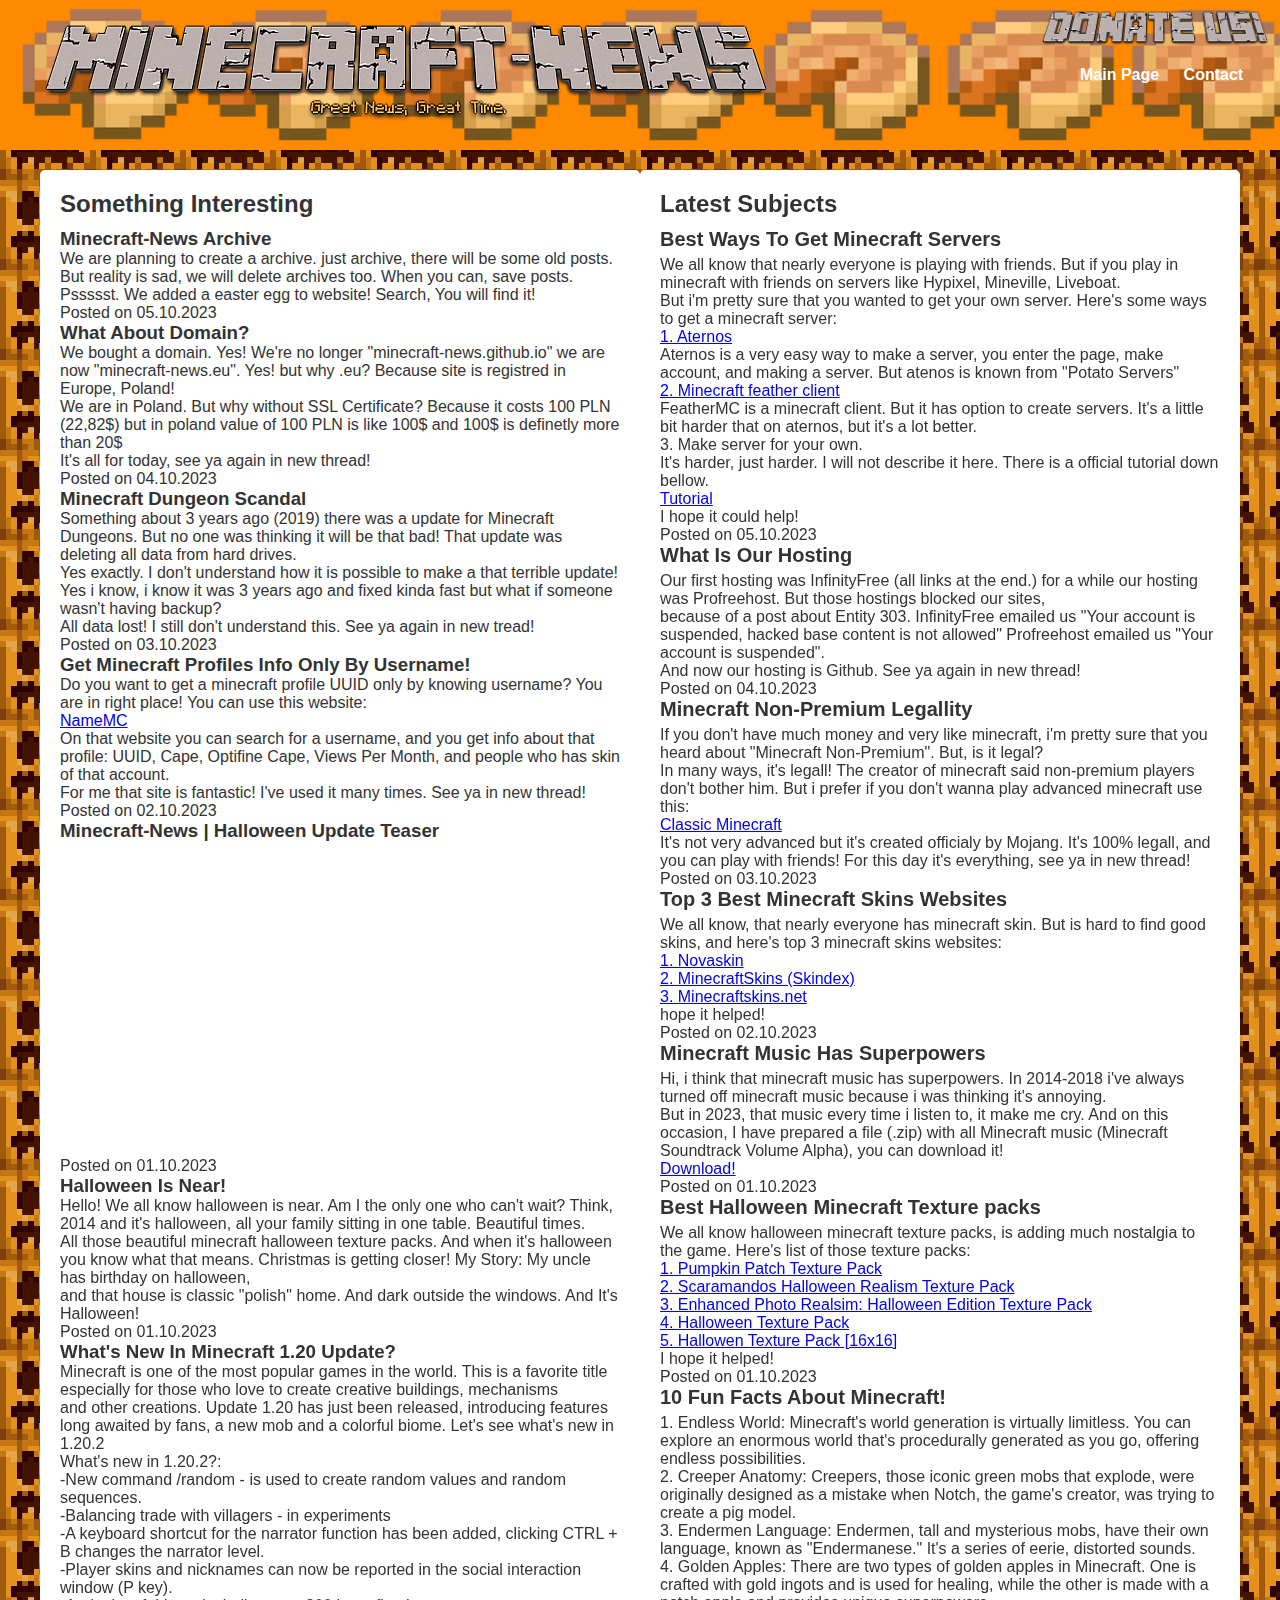
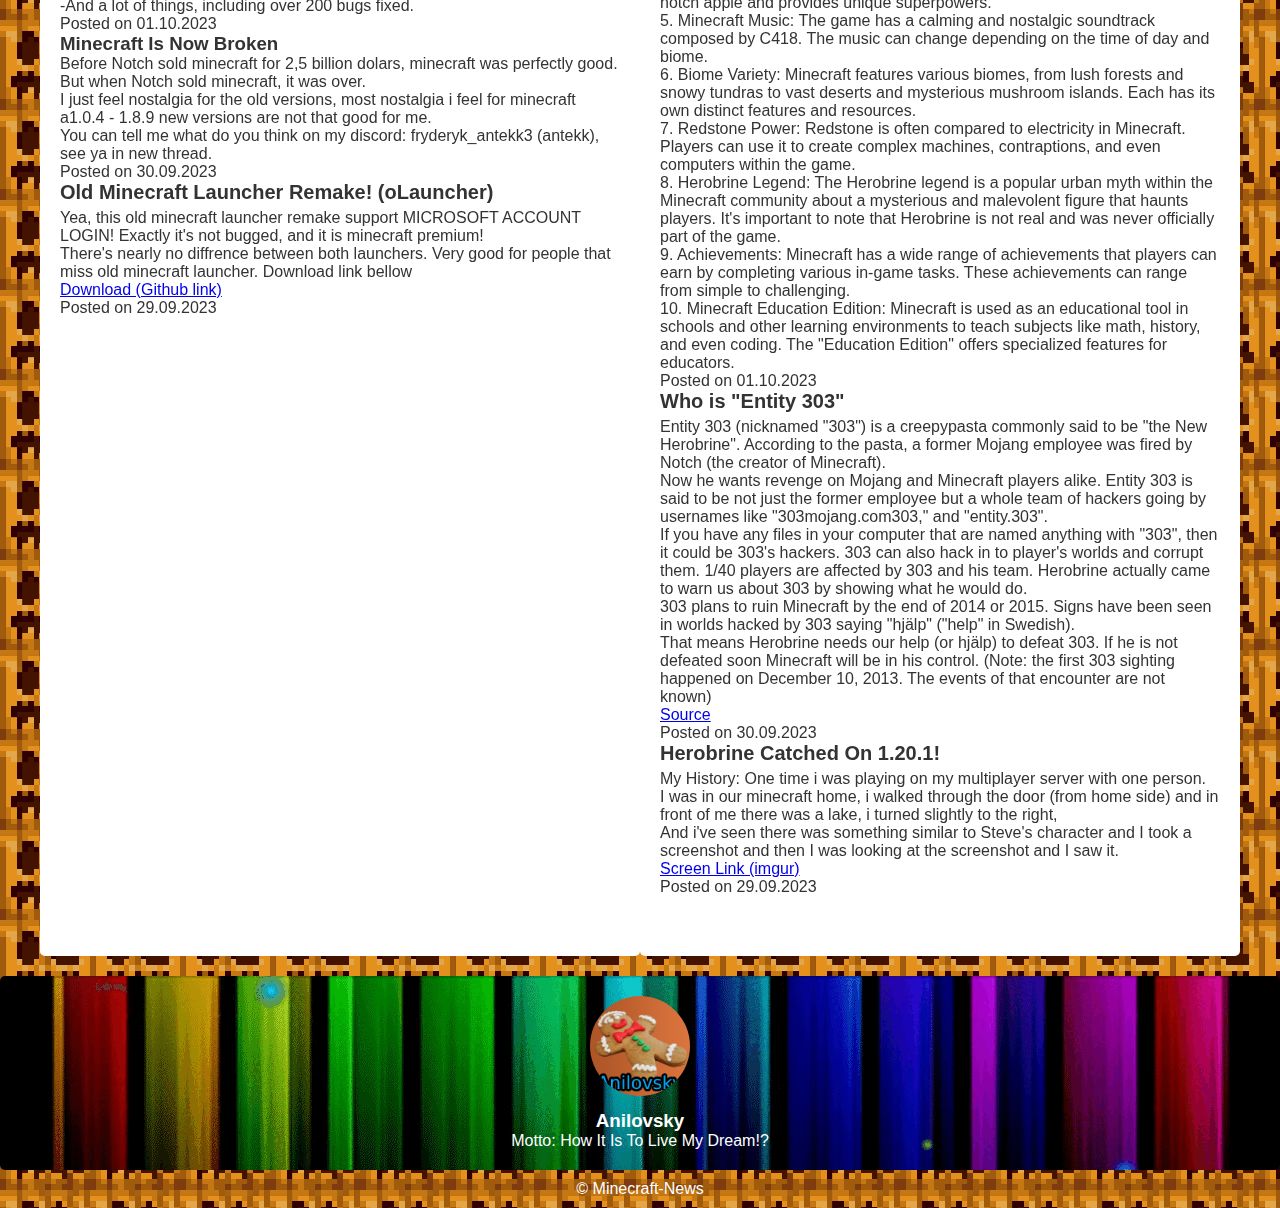
==== index.html @ 2d9cf722 "Fixed post error" ====
<!DOCTYPE html>
<html lang="en">
<head>
    <link rel="icon" href="mineicon.ico" type="image/x-icon">
    <meta charset="UTF-8">
    <meta name="viewport" content="width=device-width, initial-scale=1.0">
    <title>Minecraft-News</title>
    <link rel="stylesheet" href="styles.css">
</head>
<body>
    <header>
        <div class="logo">
            <img src="minecraft_logo.png" alt="Minecraft">
            <div class="donate-button">
                <a href="https://zrzutka.pl/y827hd">
                    <img src="donateb.png" alt="Donate Us!" margin-top: 0;>
                </a>
                <nav>
                    <ul>
                        <li><a href="index.html">Main Page</a></li>
                        <li><a href="contact.html">Contact</a></li>
                    </ul>
                </nav>
            </div>
        </div>
    </header>
    <main>
        <section class="forum-section">
            <h2>Something Interesting</h2>
            <div class="forum-threads">
                <h3>Minecraft-News Archive</h3>
                <p>We are planning to create a archive. just archive, there will be some old posts. But reality is sad, we will delete archives too. When you can, save posts.</p>
                <p>Pssssst. We added a easter egg to website! Search, You will find it!</p>
                <p>Posted on 05.10.2023</p>
            <div class="forum-threads">
                <h3>What About Domain?</h3>
                <p>We bought a domain. Yes! We're no longer "minecraft-news.github.io" we are now "minecraft-news.eu". Yes! but why .eu? Because site is registred in Europe, Poland!</p>
                <p>We are in Poland. But why without SSL Certificate? Because it costs 100 PLN (22,82$) but in poland value of 100 PLN is like 100$ and 100$ is definetly more than 20$</p>
                <p>It's all for today, see ya again in new thread!</p>
                <p>Posted on 04.10.2023</p>
            <div class="forum-threads">
                <h3>Minecraft Dungeon Scandal</h3>
                <p>Something about 3 years ago (2019) there was a update for Minecraft Dungeons. But no one was thinking it will be that bad! That update was deleting all data from hard drives.</p>
                <p>Yes exactly. I don't understand how it is possible to make a that terrible update! Yes i know, i know it was 3 years ago and fixed kinda fast but what if someone wasn't having backup?</p>
                <p>All data lost! I still don't understand this. See ya again in new tread!</p>
                <p>Posted on 03.10.2023</p>
            <div class="forum-threads">
                <h3>Get Minecraft Profiles Info Only By Username!</h3>
                <p>Do you want to get a minecraft profile UUID only by knowing username? You are in right place! You can use this website: </p>
                <a href="https://namemc.com">NameMC</a>
                <p></p>
                <p>On that website you can search for a username, and you get info about that profile: UUID, Cape, Optifine Cape, Views Per Month, and people who has skin of that account.</p>
                <p>For me that site is fantastic! I've used it many times. See ya in new thread!</p>
                <p>Posted on 02.10.2023</p>
            <div class="forum-threads">
                <h3>Minecraft-News | Halloween Update Teaser</h3>
                <iframe width="560" height="315" src="https://www.youtube.com/embed/jRB1EHC0W9o" frameborder="0" allowfullscreen></iframe>
                <p>Posted on 01.10.2023</p>
            <div class="forum-threads">
                <h3>Halloween Is Near!</h3>
                <p>Hello! We all know halloween is near. Am I the only one who can't wait? Think, 2014 and it's halloween, all your family sitting in one table. Beautiful times.</p>
                <p>All those beautiful minecraft halloween texture packs. And when it's halloween you know what that means. Christmas is getting closer! My Story: My uncle has birthday on halloween,</p>
                <p>and that house is classic "polish" home. And dark outside the windows. And It's Halloween!</p>
                <p>Posted on 01.10.2023</p>
            <div class="forum-threads">
                <h3>What's New In Minecraft 1.20 Update?</h3>
                <p>Minecraft is one of the most popular games in the world. This is a favorite title especially for those who love to create creative buildings, mechanisms </p>
                <p>and other creations. Update 1.20 has just been released, introducing features long awaited by fans, a new mob and a colorful biome. Let's see what's new in 1.20.2</p>
                <p>What's new in 1.20.2?:</p>
                <p></p>
                <p>-New command /random - is used to create random values and random sequences.</p>
                <p>-Balancing trade with villagers - in experiments</p>
                <p>-A keyboard shortcut for the narrator function has been added, clicking CTRL + B changes the narrator level.</p>
                <p>-Player skins and nicknames can now be reported in the social interaction window (P key).</p>
                <p>-And a lot of things, including over 200 bugs fixed.</p>
                <p>Posted on 01.10.2023</p>
                <p></p>
            <div class="forum-threads">
                <h3>Minecraft Is Now Broken</h3>
                <p>Before Notch sold minecraft for 2,5 billion dolars, minecraft was perfectly good. But when Notch sold minecraft, it was over.</p>
                <p>I just feel nostalgia for the old versions, most nostalgia i feel for minecraft a1.0.4 - 1.8.9 new versions are not that good for me.</p>
                <p>You can tell me what do you think on my discord: fryderyk_antekk3 (antekk), see ya in new thread.</p>
                <p>Posted on 30.09.2023</p>
                <div class="forum-thread">
                    <h3>Old Minecraft Launcher Remake! (oLauncher)</h3>
                    <p>Yea, this old minecraft launcher remake support MICROSOFT ACCOUNT LOGIN! Exactly it's not bugged, and it is minecraft premium!</p>
                    <p>There's nearly no diffrence between both launchers. Very good for people that miss old minecraft launcher. Download link bellow</p>
                    <a href="https://github.com/olauncher/olauncher/releases/download/v1.7.2_09/olauncher-1.7.2_09-redist.jar">Download (Github link)</a>
                    <p>Posted on 29.09.2023</p>
                </div>
            </div>
        </section>

        <section class="news-section">
            <h2>Latest Subjects</h2>
            <div class="news-article">
                <h3>Best Ways To Get Minecraft Servers</h3>
                <p>We all know that nearly everyone is playing with friends. But if you play in minecraft with friends on servers like Hypixel, Mineville, Liveboat.</p>
                <p>But i'm pretty sure that you wanted to get your own server. Here's some ways to get a minecraft server:</p>
                <p></p>
                <a href="aternos.org">1. Aternos</a>
                <p>Aternos is a very easy way to make a server, you enter the page, make account, and making a server. But atenos is known from "Potato Servers"</p>
                <p></p>
                <a href="https://feathermc.com">2. Minecraft feather client</a>
                <p>FeatherMC is a minecraft client. But it has option to create servers. It's a little bit harder that on aternos, but it's a lot better.</p>
                <p></p>
                <p>3. Make server for your own.</p>
                <p>It's harder, just harder. I will not describe it here. There is a official tutorial down bellow.</p>
                <a href="https://help.minecraft.net/hc/en-us/articles/360058525452-How-to-Setup-a-Minecraft-Java-Edition-Server">Tutorial</a>
                <p>I hope it could help!</p>
                <p>Posted on 05.10.2023</p>
            <div class="news-article">
                <h3>What Is Our Hosting</h3>
                <p>Our first hosting was InfinityFree (all links at the end.) for a while our hosting was Profreehost. But those hostings blocked our sites,</p>
                <p>because of a post about Entity 303. InfinityFree emailed us "Your account is suspended, hacked base content is not allowed" Profreehost emailed us "Your account is suspended".</p>
                <p>And now our hosting is Github. See ya again in new thread!</p>
                <p>Posted on 04.10.2023</p>
            <div class="news-article">
                <h3>Minecraft Non-Premium Legallity</h3>
                <p>If you don't have much money and very like minecraft, i'm pretty sure that you heard about "Minecraft Non-Premium". But, is it legal?</p>
                <p>In many ways, it's legall! The creator of minecraft said non-premium players don't bother him. But i prefer if you don't wanna play advanced minecraft use this: </p>
                <a href="https://classic.minecraft.net">Classic Minecraft<a>
                <p>It's not very advanced but it's created officialy by Mojang. It's 100% legall, and you can play with friends! For this day it's everything, see ya in new thread!</p>
                <p>Posted on 03.10.2023</p>
            <div class="news-article">
                <h3>Top 3 Best Minecraft Skins Websites</h3>
                <p>We all know, that nearly everyone has minecraft skin. But is hard to find good skins, and here's top 3 minecraft skins websites: </p>
                <p></p>
                <a href="https://minecraft.novaskin.me/gallery">1. Novaskin</a>
                <p></p>
                <a href="https://www.minecraftskins.com">2. MinecraftSkins (Skindex)</a>
                <p></p>
                <a href="https://www.minecraftskins.net">3. Minecraftskins.net</a>
                <p>hope it helped!</p>
                <p>Posted on 02.10.2023</p>
            <div class="news-article">
                <h3>Minecraft Music Has Superpowers</h3>
                <p>Hi, i think that minecraft music has superpowers. In 2014-2018 i've always turned off minecraft music because i was thinking it's annoying.</p>
                <p>But in 2023, that music every time i listen to, it make me cry. And on this occasion, I have prepared a file (.zip) with all Minecraft music (Minecraft Soundtrack Volume Alpha), you can download it!</p>
                <a href="https://download1590.mediafire.com/fbml0ijs0rzgWoNPXctx2Z0t7UQvS2RAbm7XVfm3ofLpFk-N3_EsJxEoMJhYQ3t3nLTNefzgJiptmAZZXFiAyHUuBWNlDU2q0Vm4-sW1D0HSe9AMMWguIdjnVOktCrx4IRd4eG96IejRykWJRJYVsPOPoUs8FzD-_Xw2r2kyykNN/vf8p7ni5055u9bv/C418+Minecraft+Soundtrack+Volume+Alpha.zip">Download!<a>
                <p>Posted on 01.10.2023</p>
            <div class="news-article">
                <h3>Best Halloween Minecraft Texture packs</h3>
                <p>We all know halloween minecraft texture packs, is adding much nostalgia to the game. Here's list of those texture packs: </p>
                <p></p>
                <a href="https://resourcepack.net/pumpkin-patch-resource-pack/">1. Pumpkin Patch Texture Pack</a>
                <p></p>
                <a href="https://resourcepack.net/scaramandos-halloween-realism-resource-pack/">2. Scaramandos Halloween Realism Texture Pack</a>
                <p></p>
                <a href="https://resourcepack.net/enhanced-photo-realism-halloween-edition-resource-pack/">3. Enhanced Photo Realsim: Halloween Edition Texture Pack</a>
                <p></p>
                <a href="https://resource-pack.com/halloween/">4. Halloween Texture Pack</a>
                <p></p>
                <a href="https://guide-minecraft.com/texture-packs/halloween-pack.html">5. Hallowen Texture Pack [16x16]</a>
                <p>I hope it helped!</p>
                <p>Posted on 01.10.2023</p>
            <div class="news-article">
                <h3>10 Fun Facts About Minecraft!</h3>
                <p>1. Endless World: Minecraft's world generation is virtually limitless. You can explore an enormous world that's procedurally generated as you go, offering endless possibilities.</p>
                <p></p>
                <p>2. Creeper Anatomy: Creepers, those iconic green mobs that explode, were originally designed as a mistake when Notch, the game's creator, was trying to create a pig model.</p>
                <p></p>
                <p>3. Endermen Language: Endermen, tall and mysterious mobs, have their own language, known as "Endermanese." It's a series of eerie, distorted sounds.</p>
                <p></p>
                <p>4. Golden Apples: There are two types of golden apples in Minecraft. One is crafted with gold ingots and is used for healing, while the other is made with a notch apple and provides unique superpowers.</p>
                <p></p>
                <p>5. Minecraft Music: The game has a calming and nostalgic soundtrack composed by C418. The music can change depending on the time of day and biome.</p>
                <p></p>
                <p>6. Biome Variety: Minecraft features various biomes, from lush forests and snowy tundras to vast deserts and mysterious mushroom islands. Each has its own distinct features and resources.</p>
                <p></p>
                <p>7. Redstone Power: Redstone is often compared to electricity in Minecraft. Players can use it to create complex machines, contraptions, and even computers within the game.</p>
                <p></p>
                <p>8. Herobrine Legend: The Herobrine legend is a popular urban myth within the Minecraft community about a mysterious and malevolent figure that haunts players. It's important to note that Herobrine is not real and was never officially part of the game.</p>
                <p></p>
                <p>9. Achievements: Minecraft has a wide range of achievements that players can earn by completing various in-game tasks. These achievements can range from simple to challenging.</p>
                <p></p>
                <p>10. Minecraft Education Edition: Minecraft is used as an educational tool in schools and other learning environments to teach subjects like math, history, and even coding. The "Education Edition" offers specialized features for educators.</p>
                <p>Posted on 01.10.2023</p>
            <div class="news-articles">
                <h3>Who is "Entity 303"</h3>
                <p>Entity 303 (nicknamed "303") is a creepypasta commonly said to be "the New Herobrine". According to the pasta, a former Mojang employee was fired by Notch (the creator of Minecraft).</p>
                <p>Now he wants revenge on Mojang and Minecraft players alike. Entity 303 is said to be not just the former employee but a whole team of hackers going by usernames like "303mojang.com303," and "entity.303".</p>
                <p> If you have any files in your computer that are named anything with "303", then it could be 303's hackers. 303 can also hack in to player's worlds and corrupt them. 1/40 players are affected by 303 and his team. Herobrine actually came to warn us about 303 by showing what he would do.</p>
                <p> 303 plans to ruin Minecraft by the end of 2014 or 2015. Signs have been seen in worlds hacked by 303 saying "hjälp" ("help" in Swedish).</p>
                <p> That means Herobrine needs our help (or hjälp) to defeat 303. If he is not defeated soon Minecraft will be in his control. (Note: the first 303 sighting happened on December 10, 2013. The events of that encounter are not known)</p>
                <a href="https://minecraftcreepypasta.fandom.com/wiki/Entity_303">Source<a>
                <p>Posted on 30.09.2023</p>
                <div class="news-article">
                    <h3>Herobrine Catched On 1.20.1!</h3>
                    <p>My History: One time i was playing on my multiplayer server with one person.</p>
                    <p>I was in our minecraft home, i walked through the door (from home side) and in front of me there was a lake, i turned slightly to the right,</p>
                    <p>And i've seen there was something similar to Steve's character and I took a screenshot and then I was looking at the screenshot and I saw it.</p>
                    <a href="https://imgur.com/GeVuUDw">Screen Link (imgur)</a>
                    <p>Posted on 29.09.2023</p>
                </div>
            </div>
        </section>
    </main>

    <aside>
        <div class="user-profile">
            <!-- Display user's profile picture, username, and stats -->
            <img src="piernikovskyy.png" alt="MineNews Owner">
            <h3>Anilovsky</h3>
            <p>Motto: How It Is To Live My Dream!?</p>
        </div>
    </aside>

    <footer>
        <p>&copy; Minecraft-News</p>
    </footer>
</body>
</html>
---- styles.css ----
/* Reset some default styles */
body, h1, h2, h3, p {
    margin: 0;
    padding: 0;
}

body {
    font-family: Arial, sans-serif;
    background-image: url('ggsite.png');
    background-color: #f0f0f0;
    color: #333;
}

header {
    background-image: url('pie.png'); /* Ścieżka do obrazu */
    background-size: cover;
    height: 150px; /* Dostosuj wysokość nagłówka do rozmiaru obrazu */
    display: flex;
    justify-content: space-between; /* Wyśrodkowanie tekstu po bokach */
    align-items: center; /* Wyśrodkowanie tekstu pionowo */
    color: white; /* Kolor tekstu na nagłówku */
    padding: 0 20px; /* Opcjonalne odstępy po bokach nagłówka */
}

.donate-button {
    position: absolute;
    top: 10px; /* Adjust this value to control the vertical position */
    right: 10px; /* Adjust this value to control the horizontal position */
}

.donate-button img {
    width: 230px; /* Adjust the width as needed */
    height: auto; /* Automatically adjust the height to maintain aspect ratio */
}

header .logo {
    display: inline-block;
    margin-left: 20px;
}

header nav ul {
    list-style: none;
}

header nav ul li {
    display: inline;
    margin-right: 20px;
}

header nav a {
    text-decoration: none;
    color: #fff;
    font-weight: bold;
}

main {
    max-width: 1200px;
    margin: 20px auto;
    display: flex;
    justify-content: space-between;
}

.forum-section, .news-section {
    flex: 1;
    background-color: #fff;
    padding: 20px;
    border-radius: 5px;
}

h2 {
    font-size: 24px;
    margin-bottom: 10px;
}

.forum-threads, .news-articles {
    display: flex;
    flex-direction: column;
}

.forum-thread, .news-article {
    margin-bottom: 20px;
}

.forum-thread h3, .news-article h3 {
    font-size: 20px;
    margin-bottom: 5px;
}

.user-profile {
    background-image: url('R.gif');
    padding: 20px;
    border-radius: 5px;
    text-align: center;
    color: white;
}

.user-profile img {
    max-width: 100px;
    border-radius: 50%;
    margin-bottom: 10px;
}

footer {
    background-image: url('dirt.png');
    color: #fff;
    text-align: center;
    padding: 10px 0;
}

.contact-section {
    background-color: #fff;
    border: 1px solid #fff;
    padding: 20px;
    margin: 20px;
    border-radius: 10px;
    box-shadow: 0 0 10px rgba(0, 0, 0, 0.2);
}

.contact-section p {
    color: #000 !important;
}

.contact-section a {
    color: #000 !important;
    text-decoration: underline;
}

.contact-section a:hover {
    text-decoration: none;
}
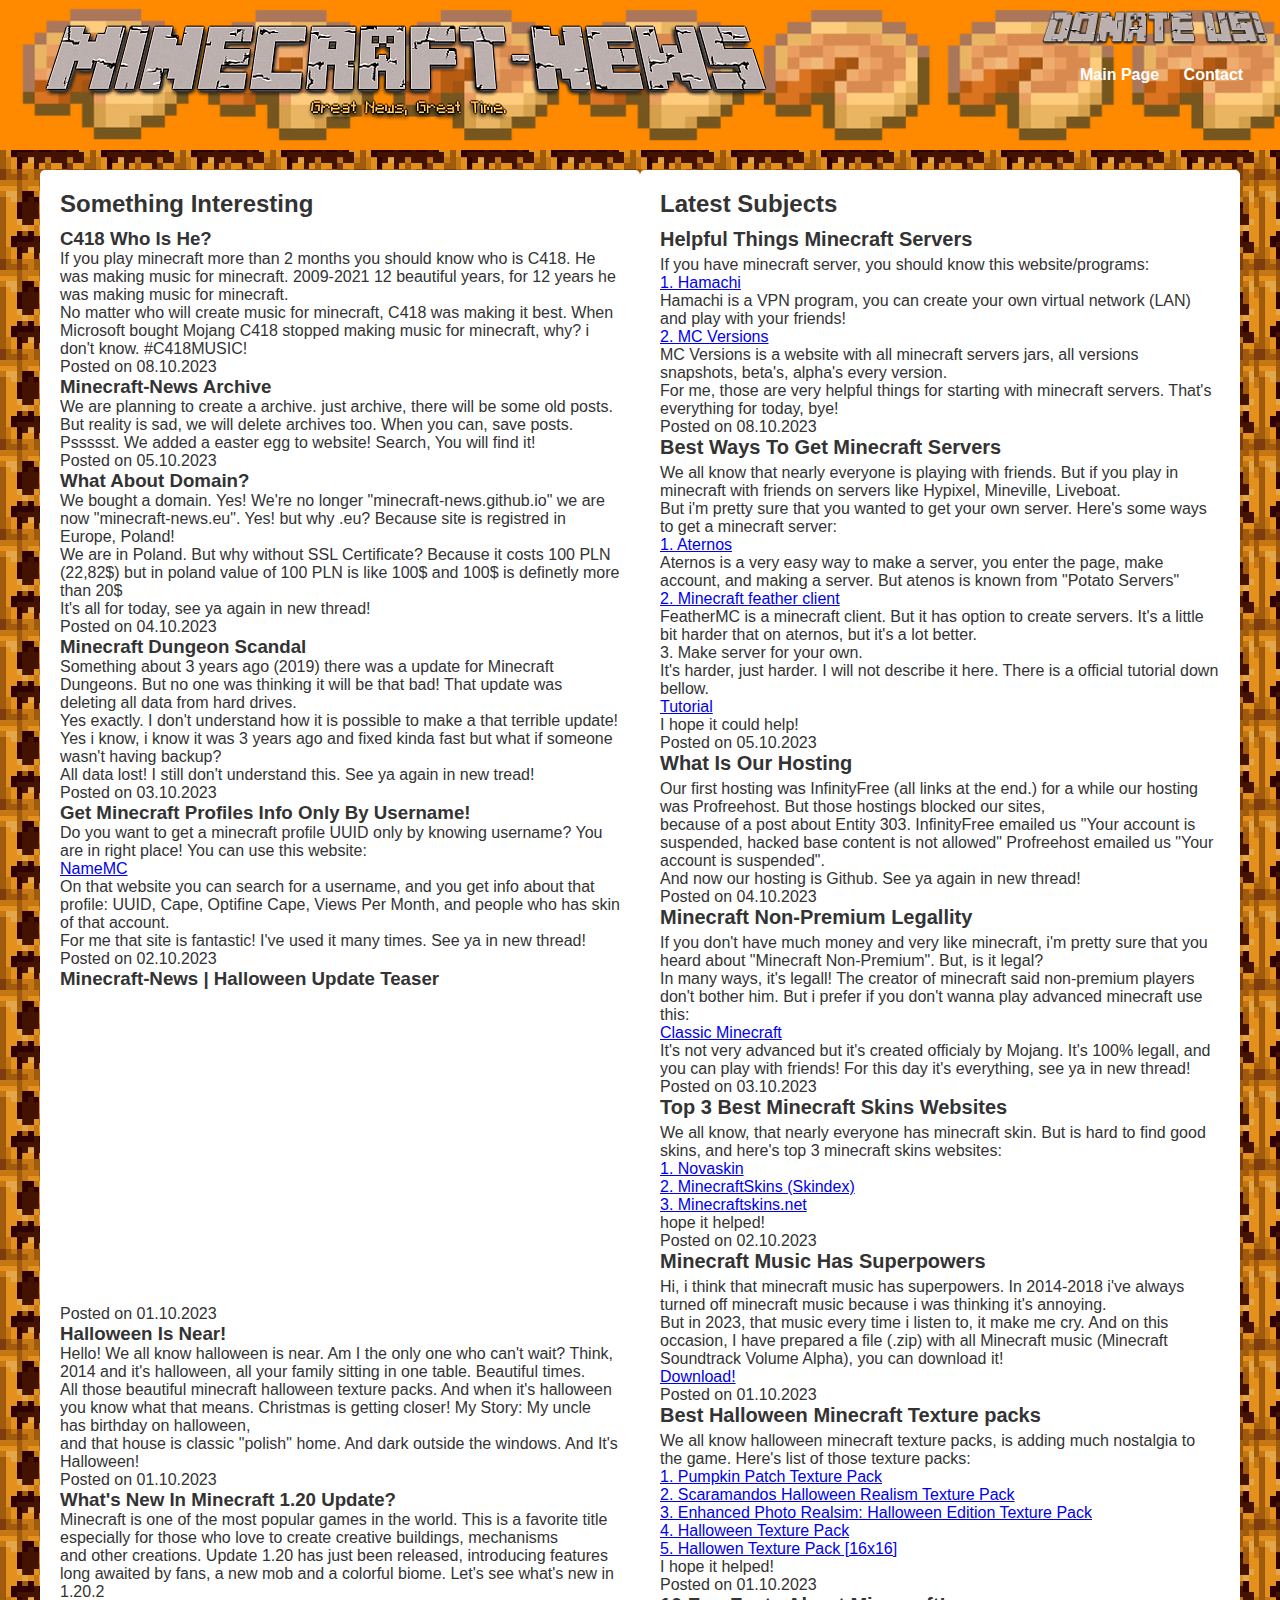
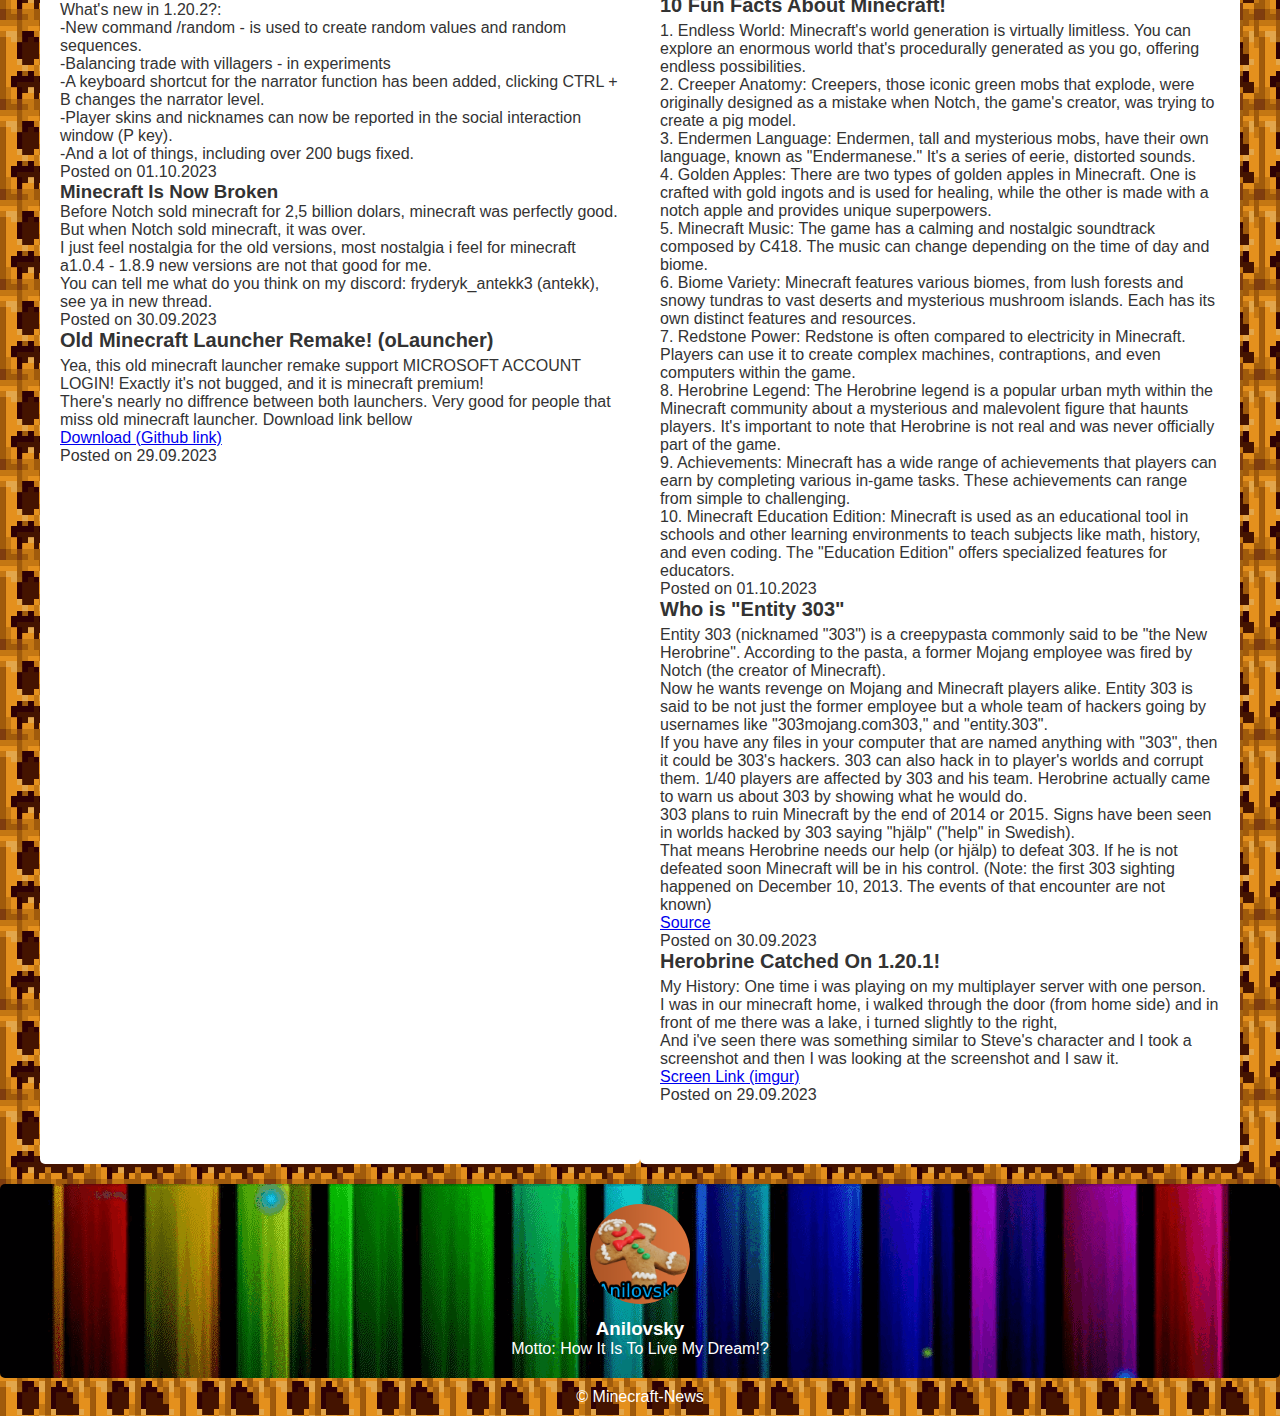
==== commit be0697bf: "fixed update" ====
--- a/index.html
+++ b/index.html
@@ -28,6 +28,11 @@
         <section class="forum-section">
             <h2>Something Interesting</h2>
             <div class="forum-threads">
+                <h3>C418 Who Is He?</h3>
+                <p>If you play minecraft more than 2 months you should know who is C418. He was making music for minecraft. 2009-2021 12 beautiful years, for 12 years he was making music for minecraft.</p>
+                <p>No matter who will create music for minecraft, C418 was making it best. When Microsoft bought Mojang C418 stopped making music for minecraft, why? i don't know. #C418MUSIC!</p>
+                <p>Posted on 08.10.2023</p>
+            <div class="forum-threads">
                 <h3>Minecraft-News Archive</h3>
                 <p>We are planning to create a archive. just archive, there will be some old posts. But reality is sad, we will delete archives too. When you can, save posts.</p>
                 <p>Pssssst. We added a easter egg to website! Search, You will find it!</p>
@@ -93,6 +98,18 @@
 
         <section class="news-section">
             <h2>Latest Subjects</h2>
+            <div class="news-article">
+                <h3>Helpful Things Minecraft Servers</h3>
+                <p>If you have minecraft server, you should know this website/programs: </p>
+                <p></p>
+                <a href="vpn.net">1. Hamachi</a>
+                <p>Hamachi is a VPN program, you can create your own virtual network (LAN) and play with your friends!</p>
+                <p></p>
+                <a href="mcversions.net">2. MC Versions</a>
+                <p>MC Versions is a website with all minecraft servers jars, all versions snapshots, beta's, alpha's every version.</p>
+                <p></p>
+                <p>For me, those are very helpful things for starting with minecraft servers. That's everything for today, bye!</p>
+                <p>Posted on 08.10.2023</p>
             <div class="news-article">
                 <h3>Best Ways To Get Minecraft Servers</h3>
                 <p>We all know that nearly everyone is playing with friends. But if you play in minecraft with friends on servers like Hypixel, Mineville, Liveboat.</p>
@@ -199,7 +216,6 @@
 
     <aside>
         <div class="user-profile">
-            <!-- Display user's profile picture, username, and stats -->
             <img src="piernikovskyy.png" alt="MineNews Owner">
             <h3>Anilovsky</h3>
             <p>Motto: How It Is To Live My Dream!?</p>
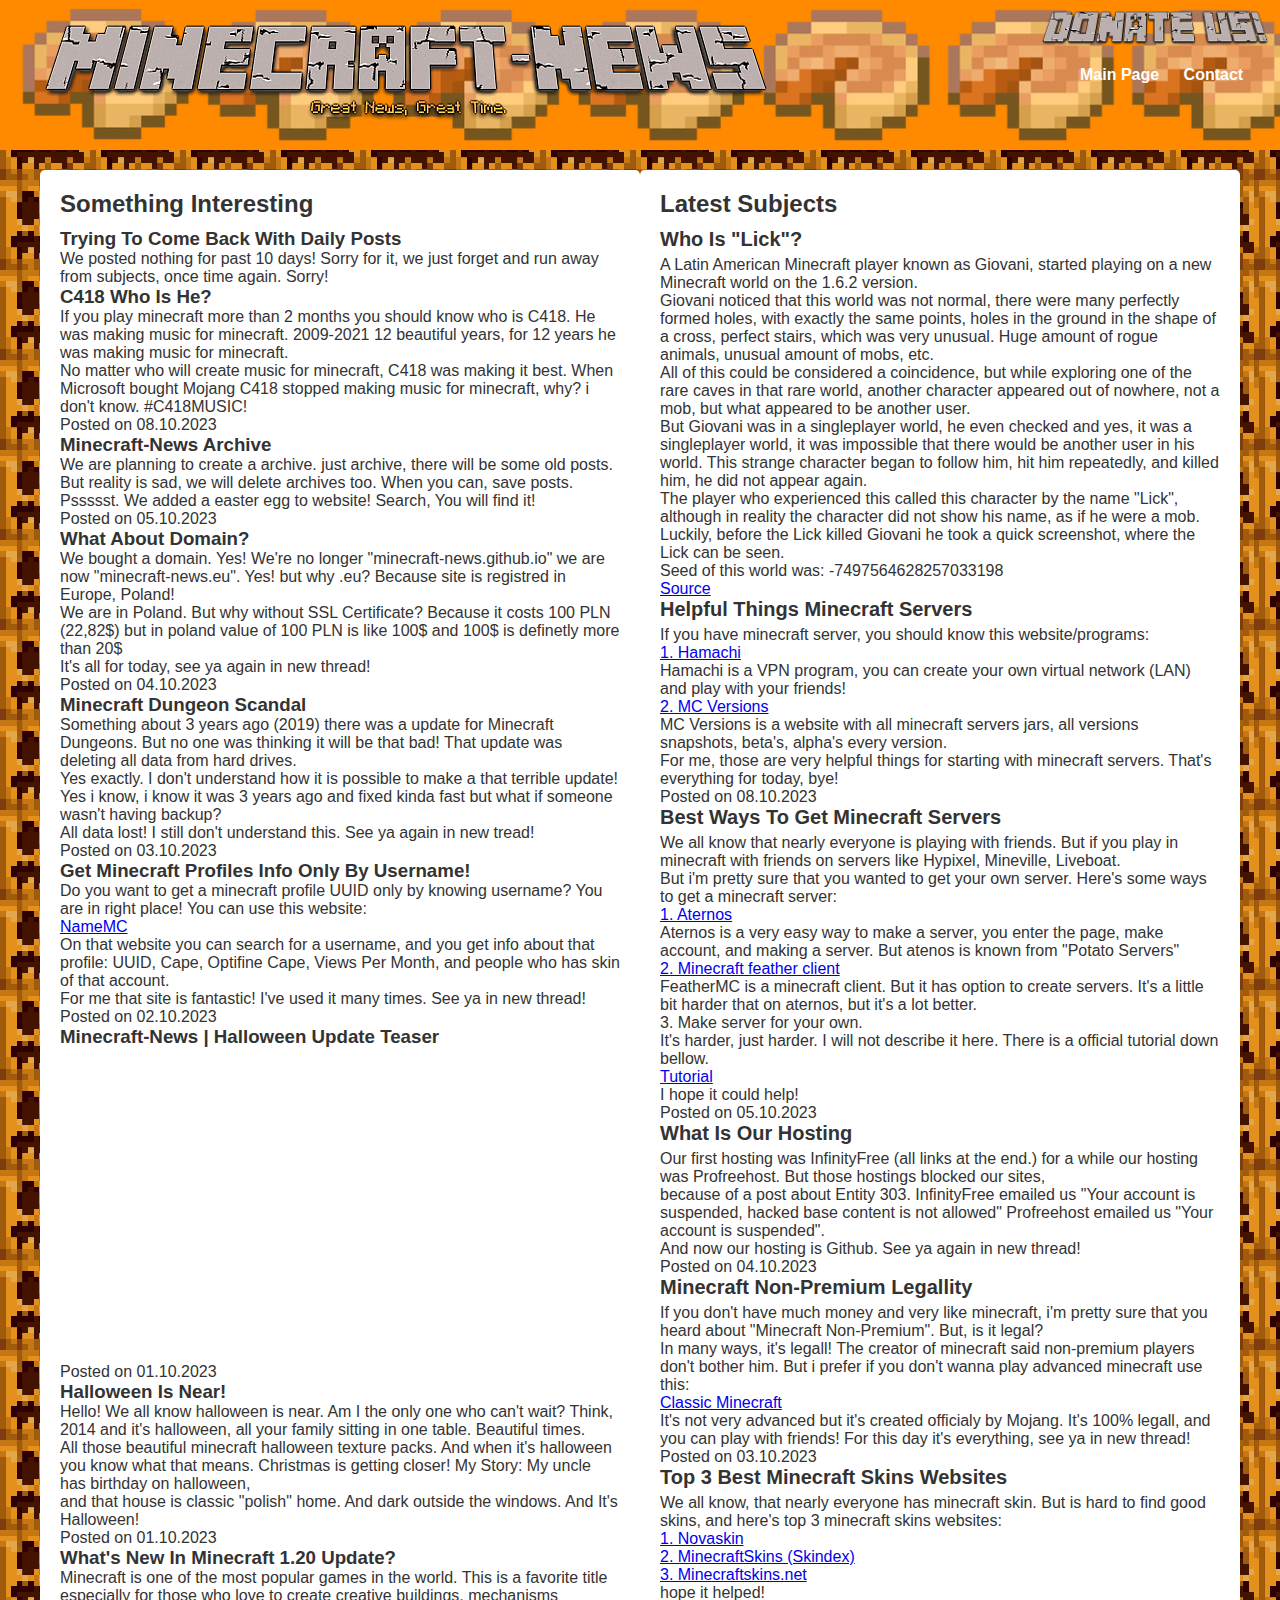
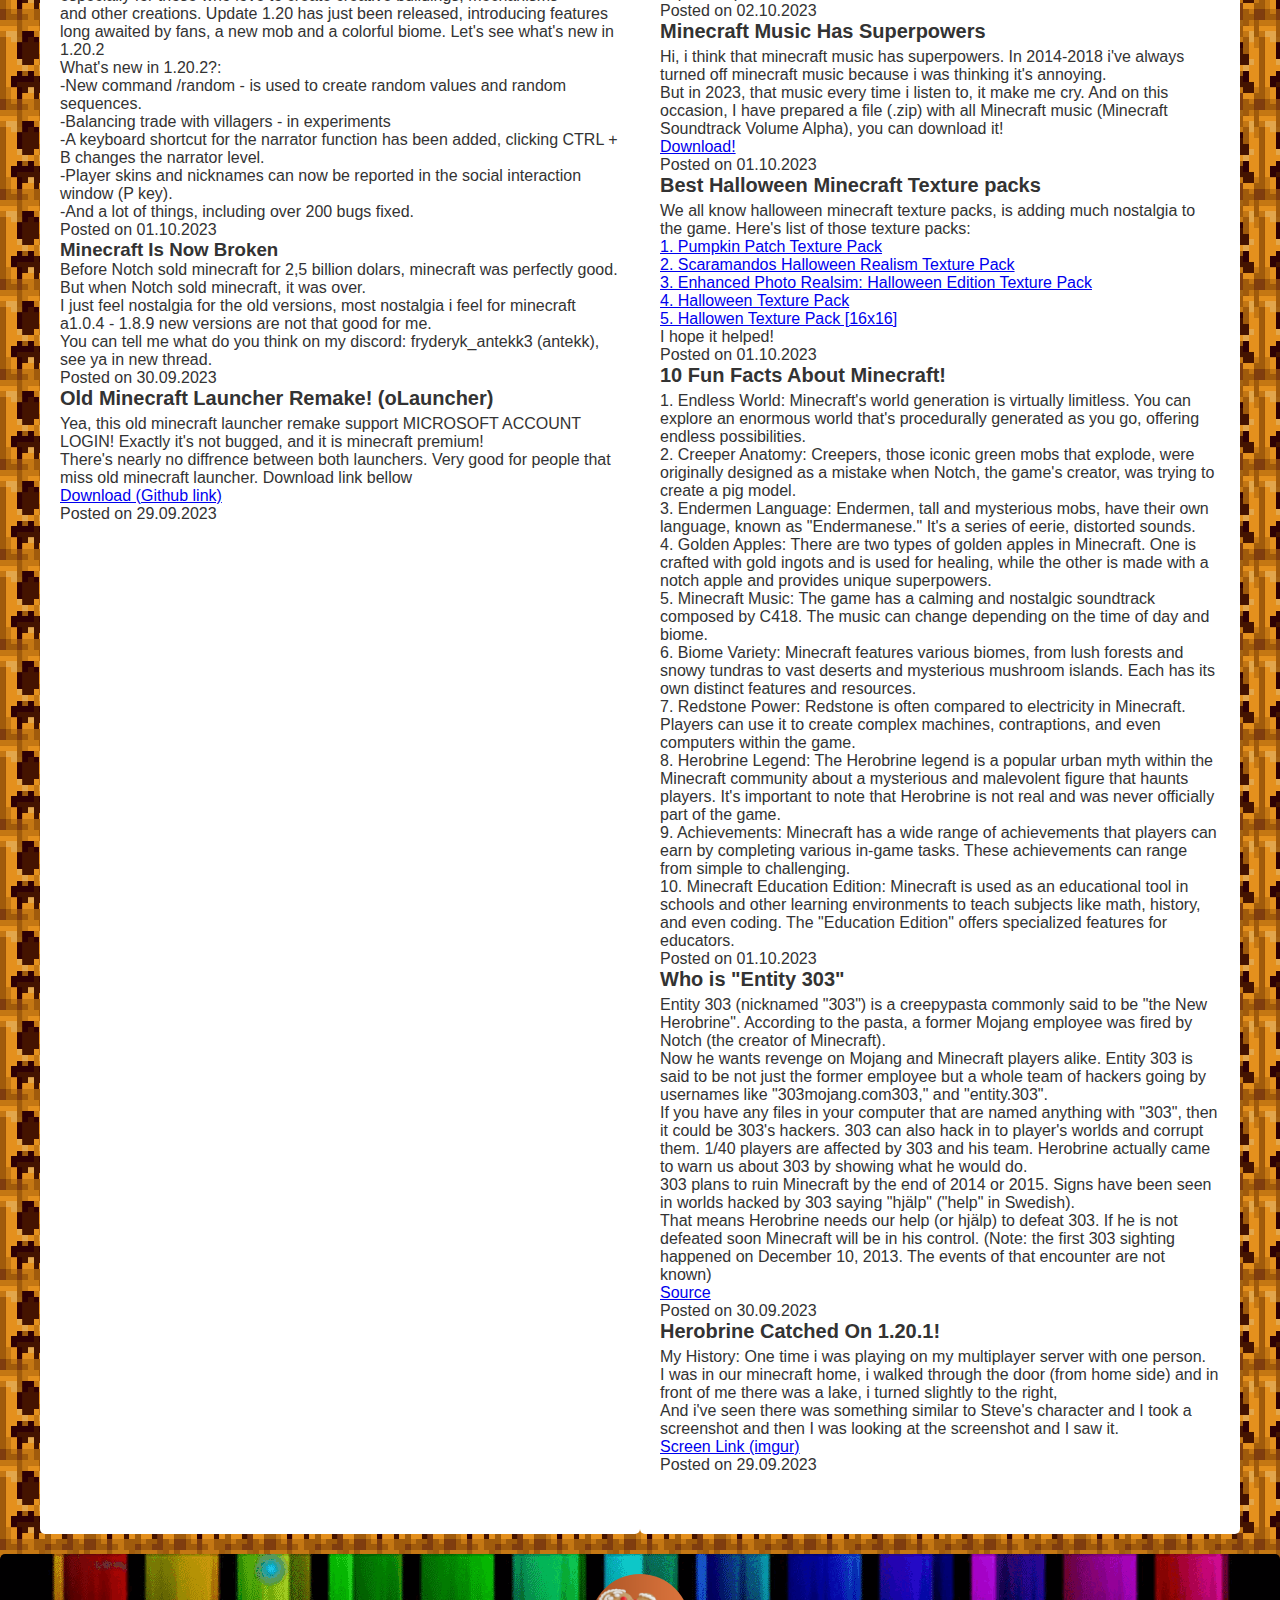
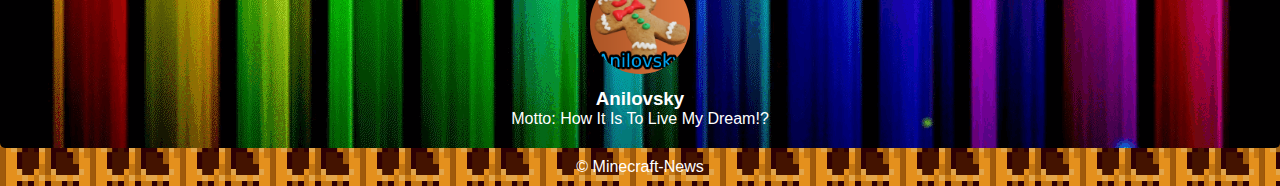
==== commit dfc5e7f3: "Another Update!" ====
--- a/index.html
+++ b/index.html
@@ -28,6 +28,9 @@
         <section class="forum-section">
             <h2>Something Interesting</h2>
             <div class="forum-threads">
+                <h3>Trying To Come Back With Daily Posts</h3>
+                <p>We posted nothing for past 10 days! Sorry for it, we just forget and run away from subjects, once time again. Sorry!</p>
+            <div class="forum-threads">
                 <h3>C418 Who Is He?</h3>
                 <p>If you play minecraft more than 2 months you should know who is C418. He was making music for minecraft. 2009-2021 12 beautiful years, for 12 years he was making music for minecraft.</p>
                 <p>No matter who will create music for minecraft, C418 was making it best. When Microsoft bought Mojang C418 stopped making music for minecraft, why? i don't know. #C418MUSIC!</p>
@@ -98,6 +101,16 @@
 
         <section class="news-section">
             <h2>Latest Subjects</h2>
+            <div class="news-article">
+                <h3>Who Is "Lick"?</h3>
+                <p>A Latin American Minecraft player known as Giovani, started playing on a new Minecraft world on the 1.6.2 version.</p>
+                <p>Giovani noticed that this world was not normal, there were many perfectly formed holes, with exactly the same points, holes in the ground in the shape of a cross, perfect stairs, which was very unusual. Huge amount of rogue animals, unusual amount of mobs, etc.</p>
+                <p>All of this could be considered a coincidence, but while exploring one of the rare caves in that rare world, another character appeared out of nowhere, not a mob, but what appeared to be another user.</p>
+                <p>But Giovani was in a singleplayer world, he even checked and yes, it was a singleplayer world, it was impossible that there would be another user in his world. This strange character began to follow him, hit him repeatedly, and killed him, he did not appear again.</p>
+                <p>The player who experienced this called this character by the name "Lick", although in reality the character did not show his name, as if he were a mob.</p>
+                <p>Luckily, before the Lick killed Giovani he took a quick screenshot, where the Lick can be seen.</p>
+                <p>Seed of this world was: -7497564628257033198</p>
+                <a href="https://minecraftcreepypasta.fandom.com/wiki/El_Lick">Source</a>
             <div class="news-article">
                 <h3>Helpful Things Minecraft Servers</h3>
                 <p>If you have minecraft server, you should know this website/programs: </p>
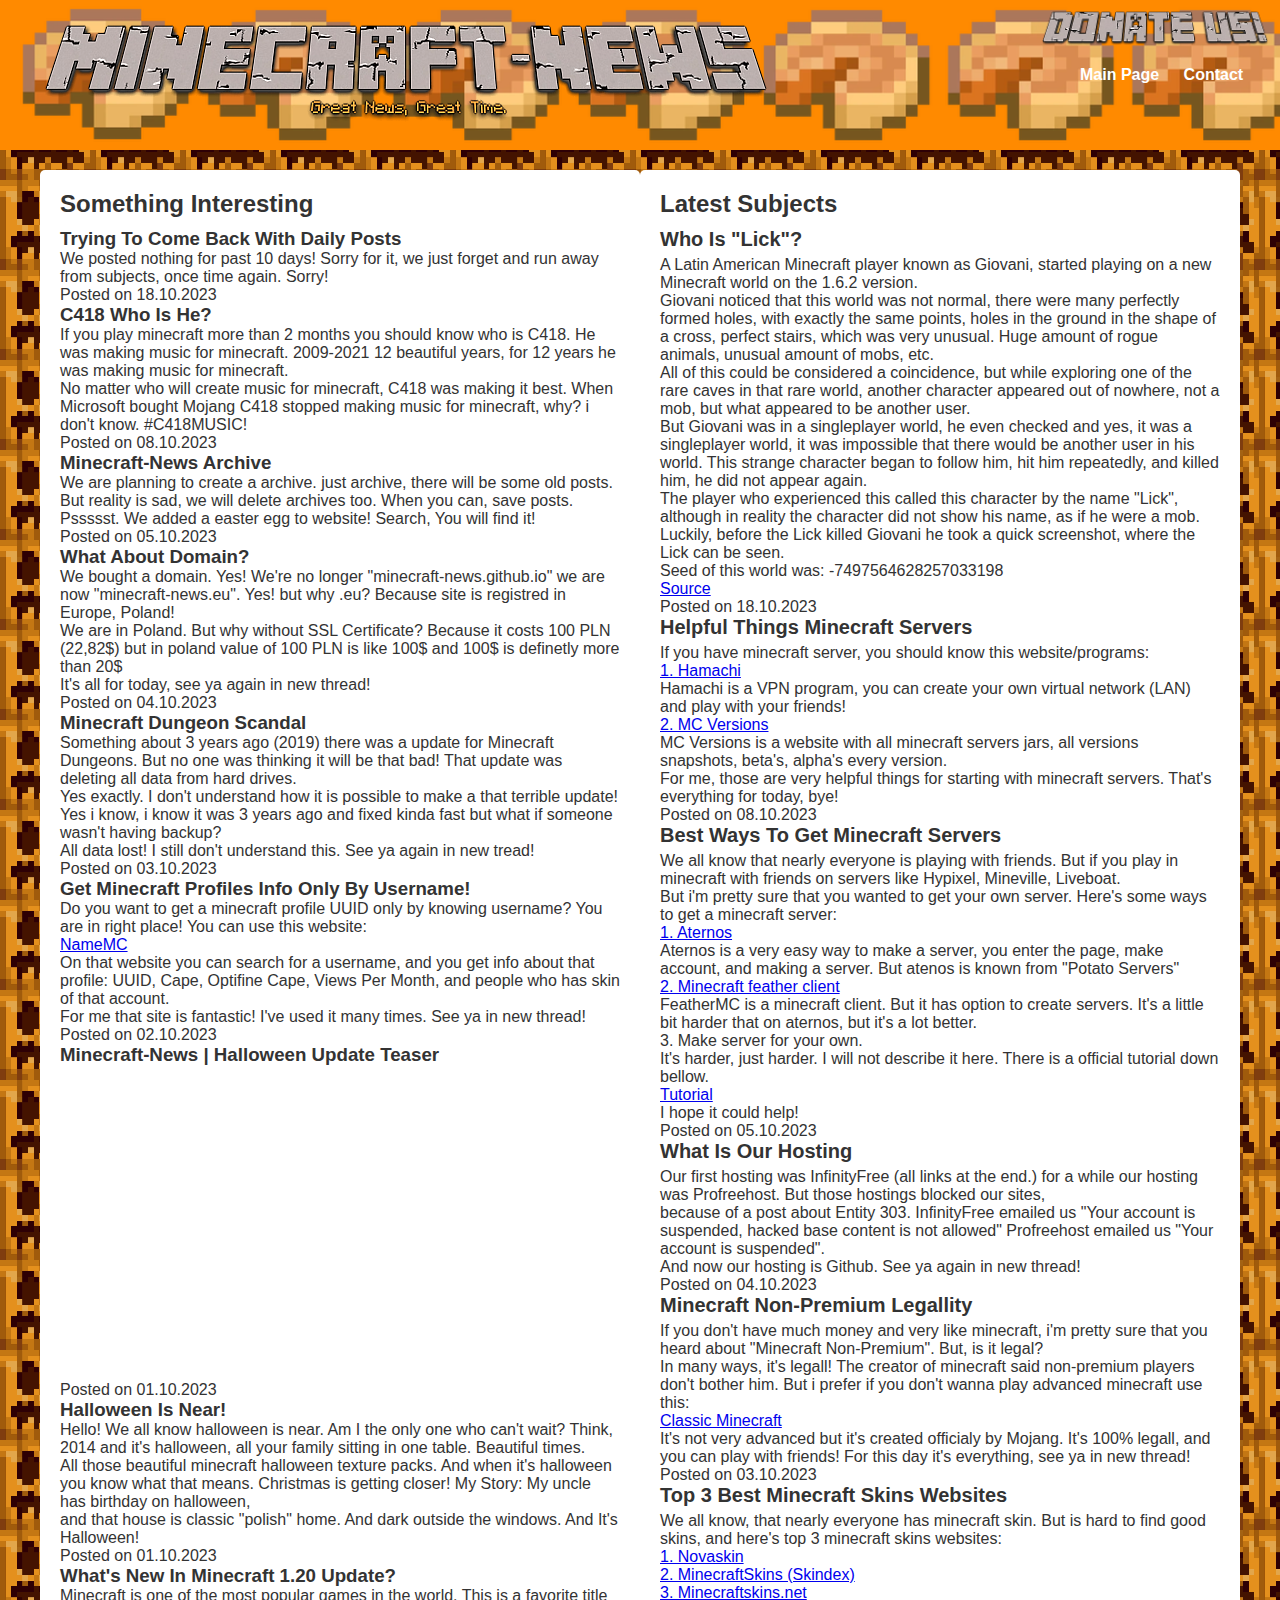
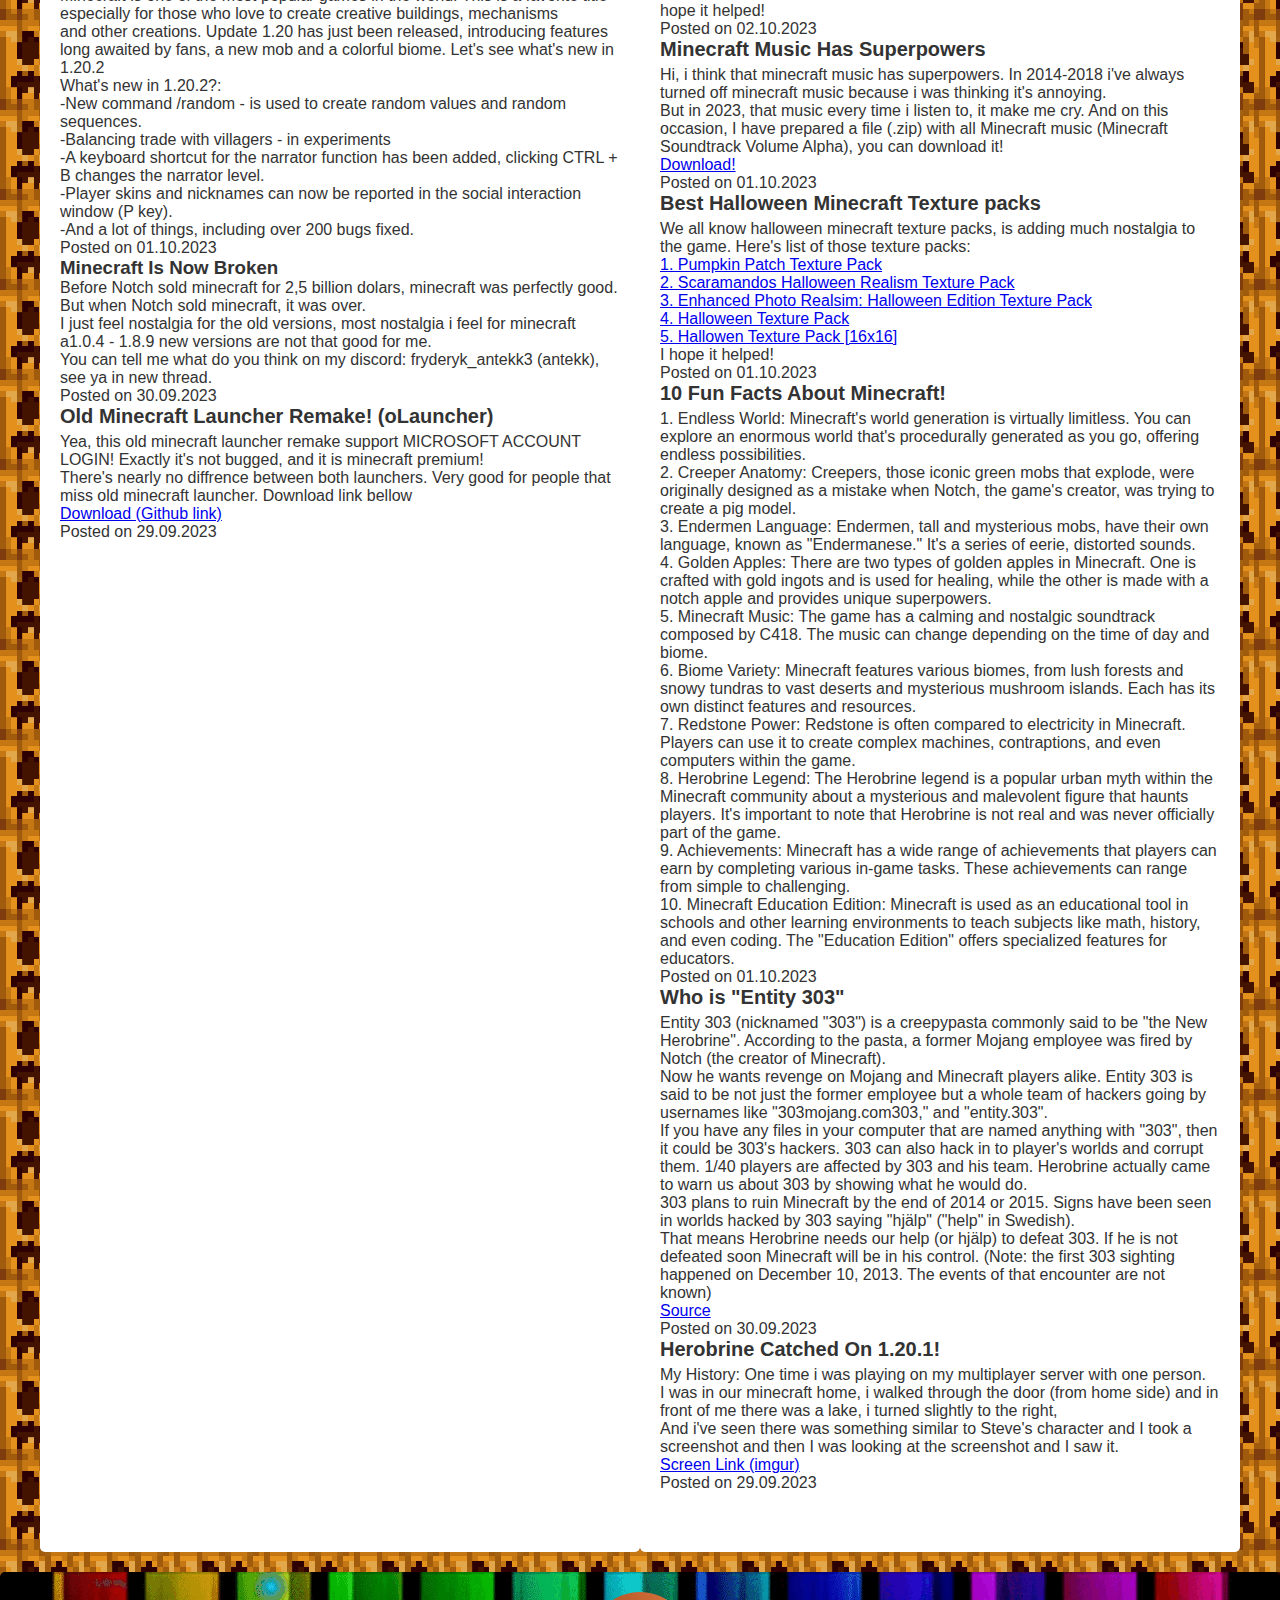
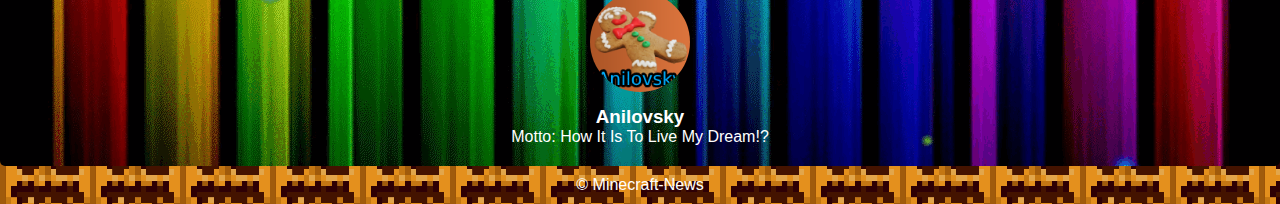
==== commit 38391c72: "Fixed Update" ====
--- a/index.html
+++ b/index.html
@@ -30,6 +30,7 @@
             <div class="forum-threads">
                 <h3>Trying To Come Back With Daily Posts</h3>
                 <p>We posted nothing for past 10 days! Sorry for it, we just forget and run away from subjects, once time again. Sorry!</p>
+                <p>Posted on 18.10.2023</p>
             <div class="forum-threads">
                 <h3>C418 Who Is He?</h3>
                 <p>If you play minecraft more than 2 months you should know who is C418. He was making music for minecraft. 2009-2021 12 beautiful years, for 12 years he was making music for minecraft.</p>
@@ -111,6 +112,7 @@
                 <p>Luckily, before the Lick killed Giovani he took a quick screenshot, where the Lick can be seen.</p>
                 <p>Seed of this world was: -7497564628257033198</p>
                 <a href="https://minecraftcreepypasta.fandom.com/wiki/El_Lick">Source</a>
+                <p>Posted on 18.10.2023</p>
             <div class="news-article">
                 <h3>Helpful Things Minecraft Servers</h3>
                 <p>If you have minecraft server, you should know this website/programs: </p>
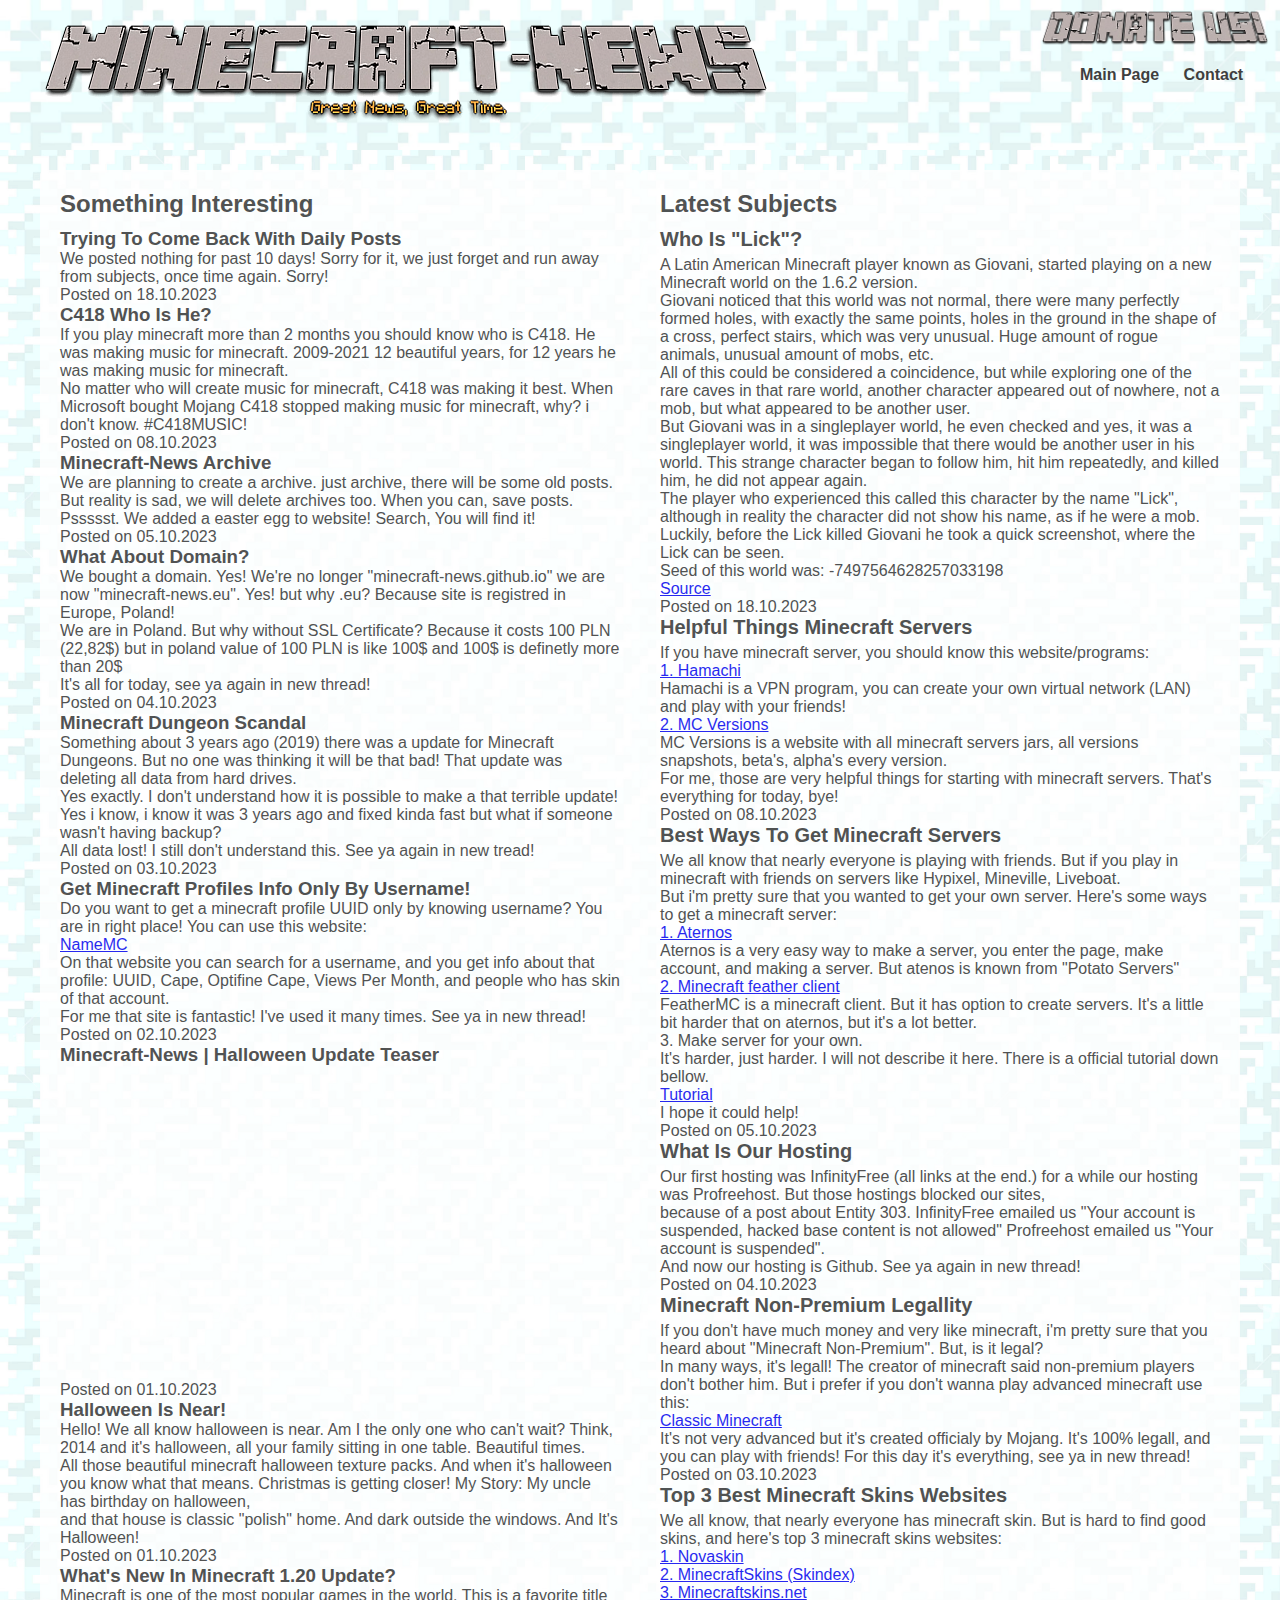
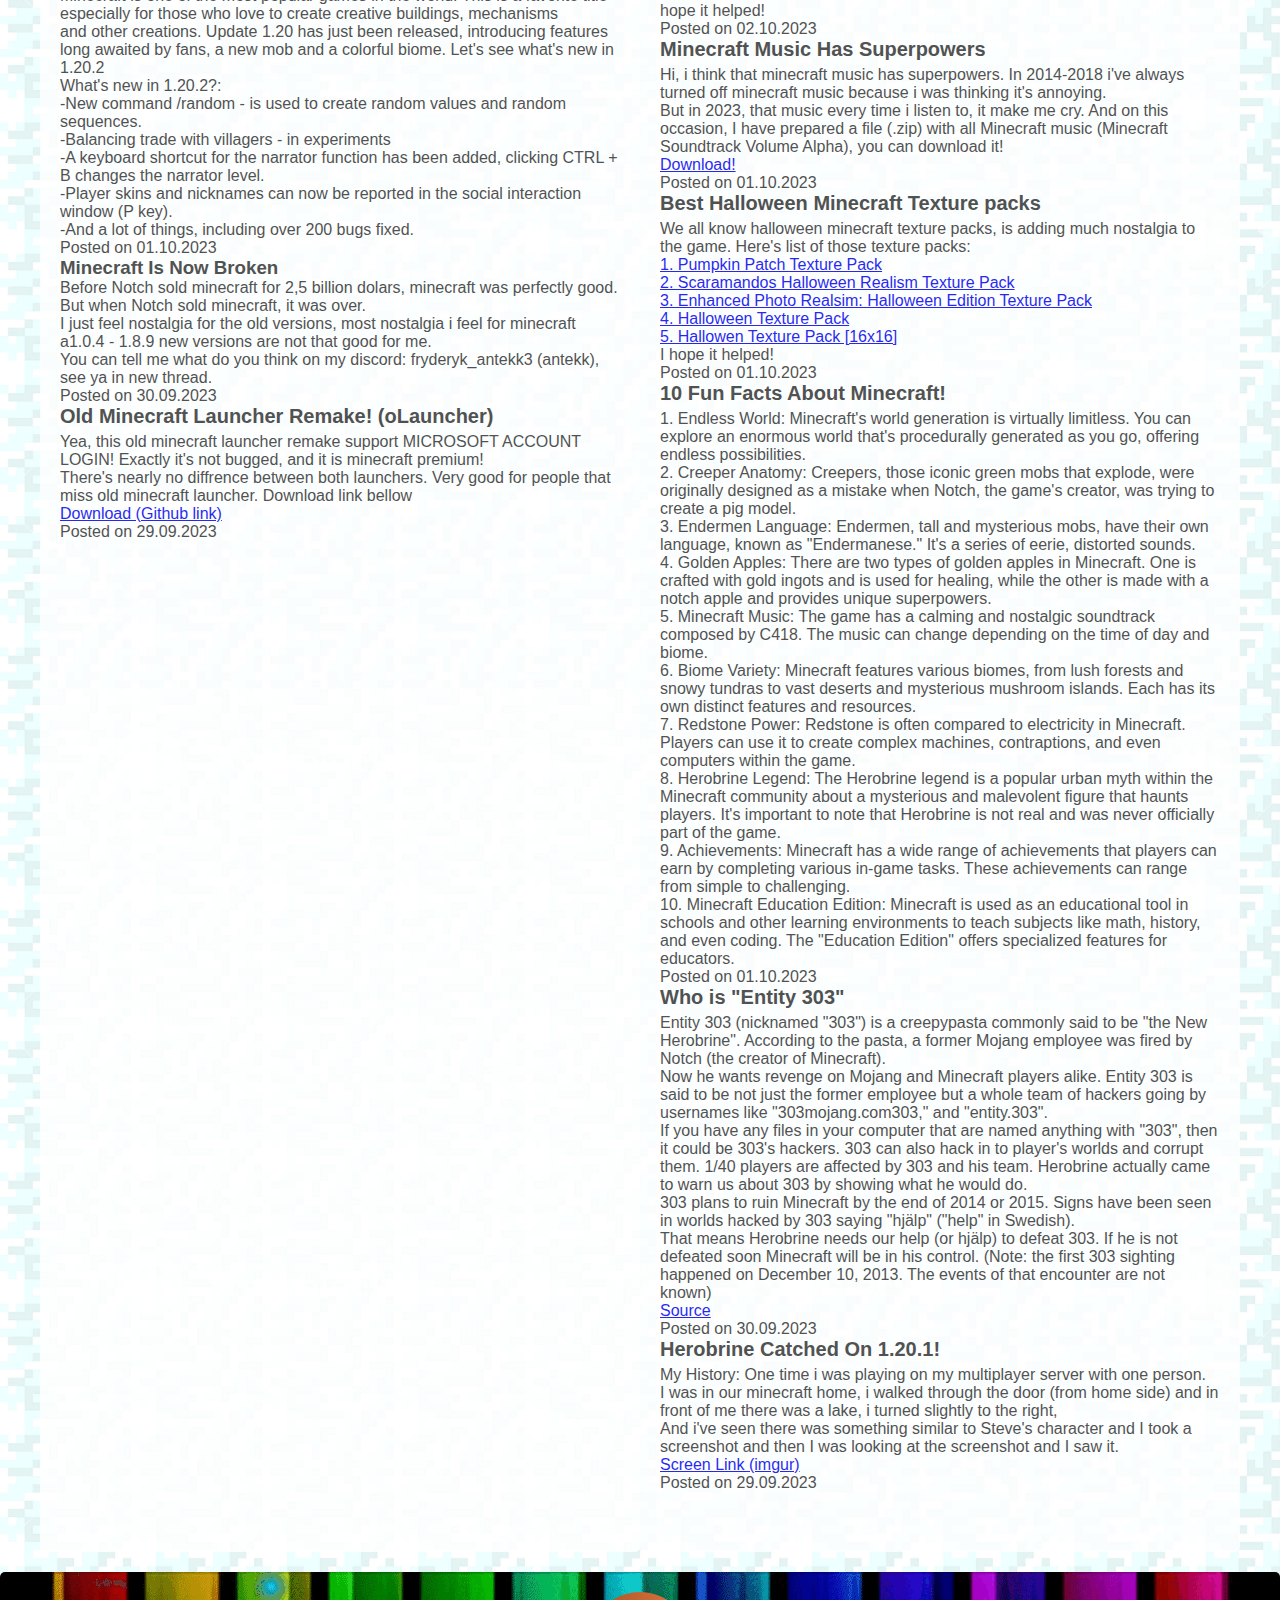
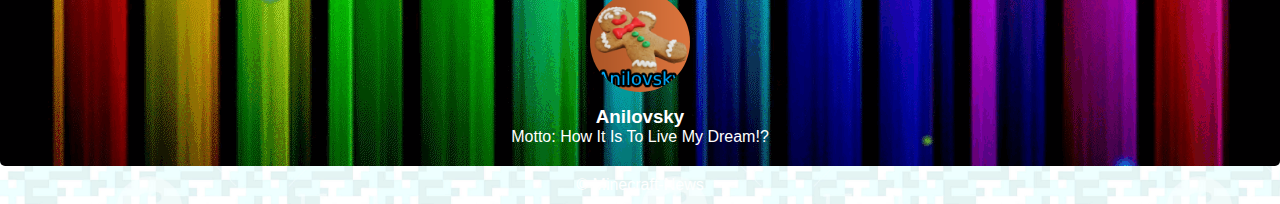
==== commit a6760cc4: "Snow Update!" ====
--- a/index.html
+++ b/index.html
@@ -17,8 +17,8 @@
                 </a>
                 <nav>
                     <ul>
-                        <li><a href="index.html">Main Page</a></li>
-                        <li><a href="contact.html">Contact</a></li>
+                        <li><a href="index.html" style="color: #3f3f3f;">Main Page</a></li>
+                        <li><a href="contact.html" style="color: #3f3f3f;">Contact</a></li>
                     </ul>
                 </nav>
             </div>
--- a/styles.css
+++ b/styles.css
@@ -7,6 +7,7 @@
 body {
     font-family: Arial, sans-serif;
     background-image: url('ggsite.png');
+    background-size: 525px;
     background-color: #f0f0f0;
     color: #333;
 }
@@ -20,6 +21,10 @@
     align-items: center; /* Wyśrodkowanie tekstu pionowo */
     color: white; /* Kolor tekstu na nagłówku */
     padding: 0 20px; /* Opcjonalne odstępy po bokach nagłówka */
+}
+
+.buttons {
+    color: #333;
 }
 
 .donate-button {
@@ -65,6 +70,7 @@
     background-color: #fff;
     padding: 20px;
     border-radius: 5px;
+    opacity: 84%;
 }
 
 h2 {
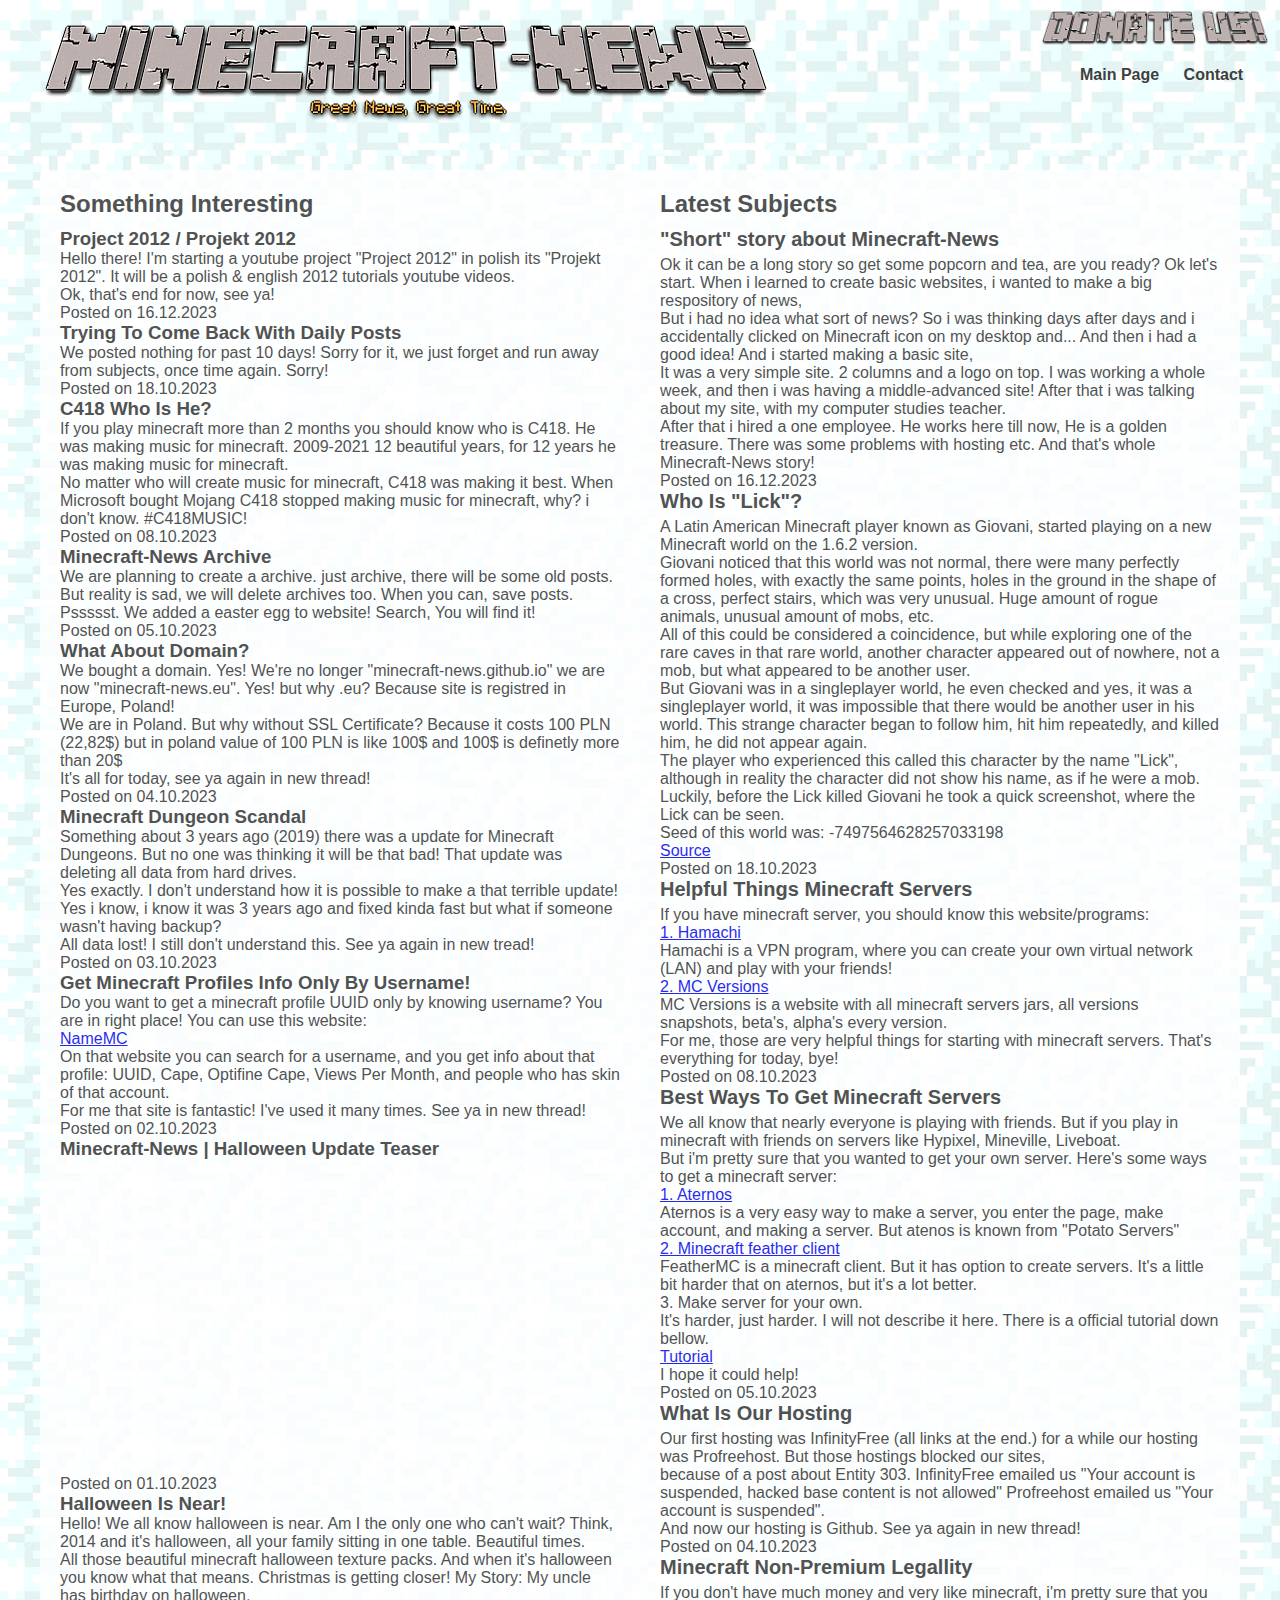
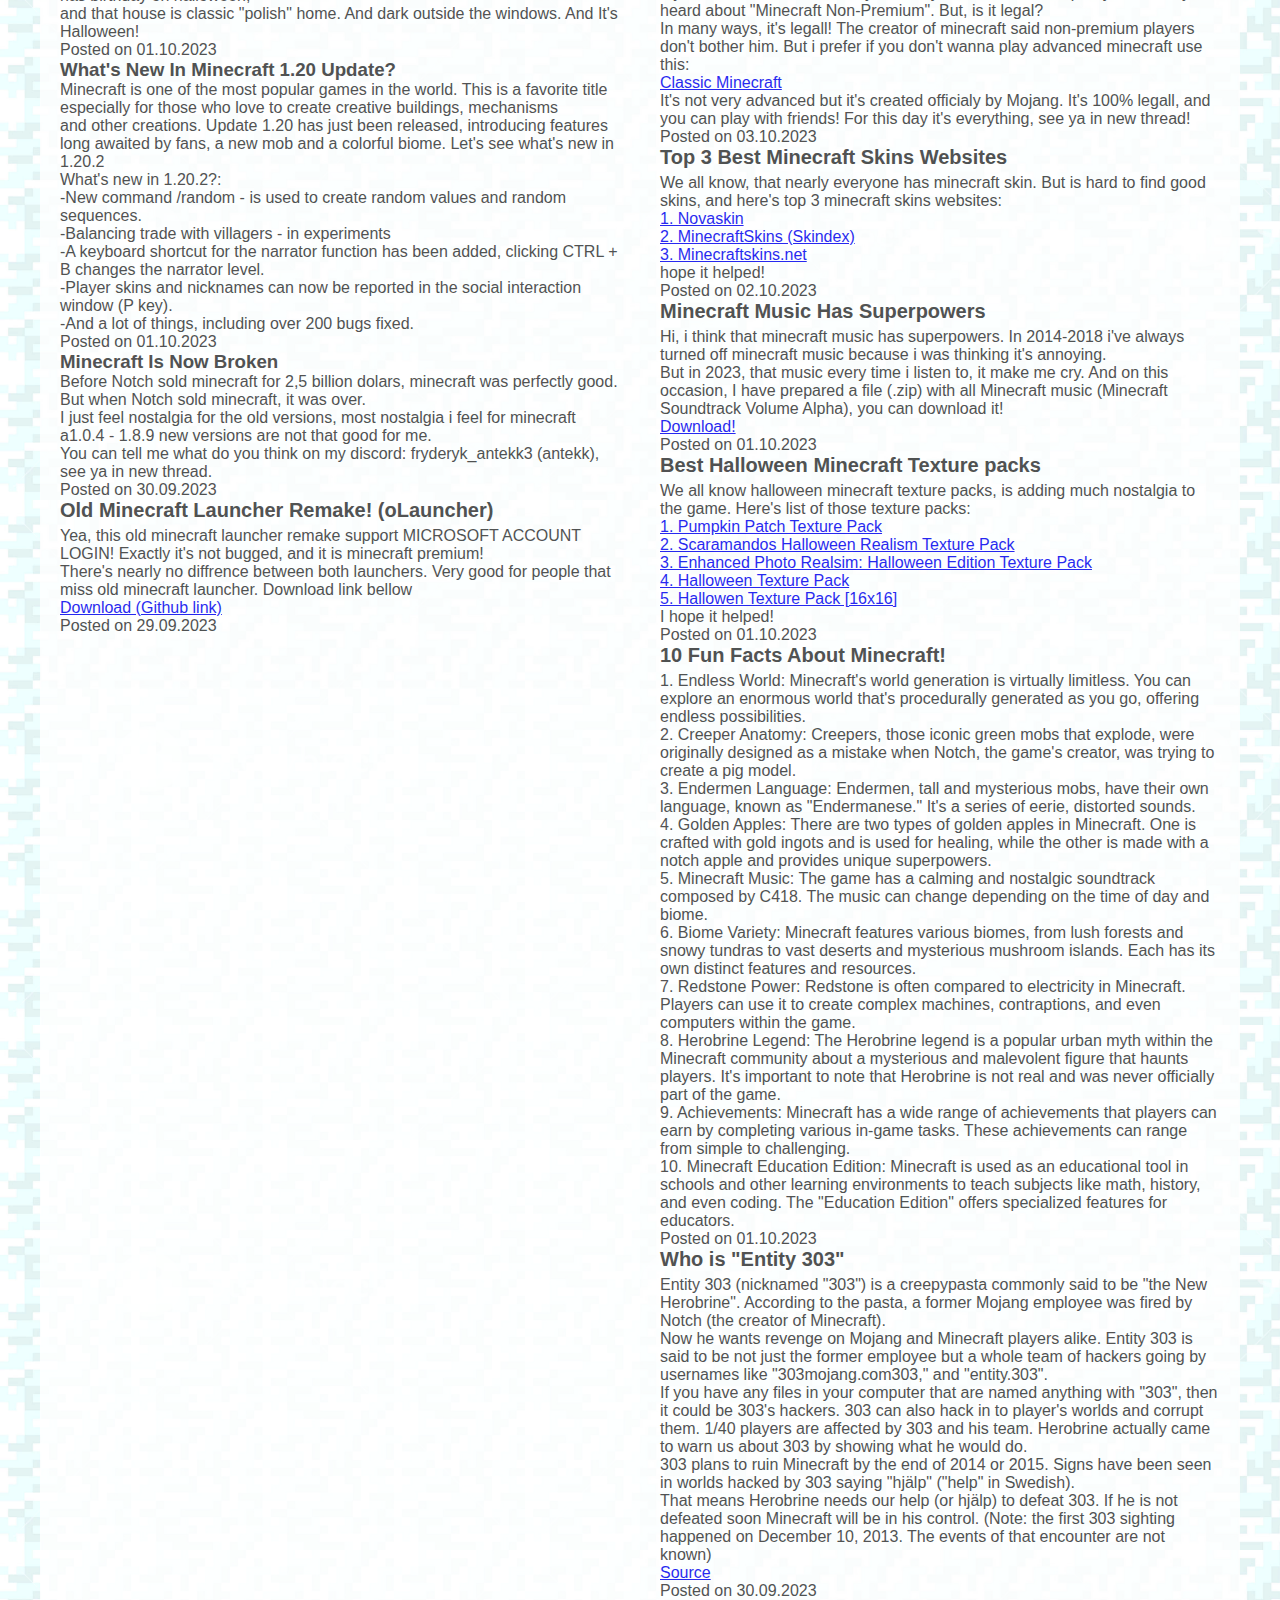
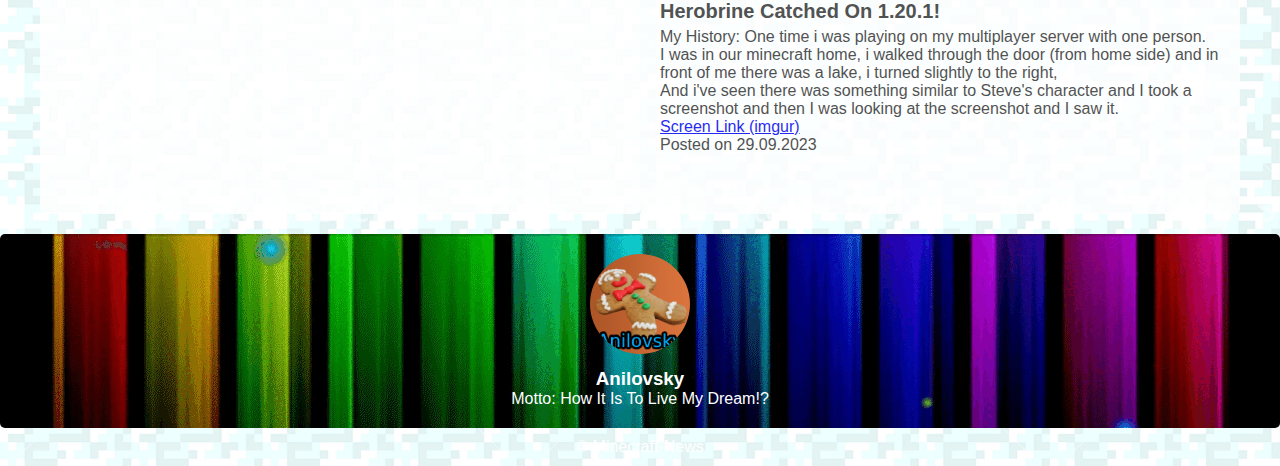
==== commit ff110283: "Big come back update" ====
--- a/index.html
+++ b/index.html
@@ -28,6 +28,10 @@
         <section class="forum-section">
             <h2>Something Interesting</h2>
             <div class="forum-threads">
+                <h3>Project 2012 / Projekt 2012</h3>
+                <p>Hello there! I'm starting a youtube project "Project 2012" in polish its "Projekt 2012". It will be a polish & english 2012 tutorials youtube videos.</p>
+                <p>Ok, that's end for now, see ya!</p>
+                <p>Posted on 16.12.2023</p>
                 <h3>Trying To Come Back With Daily Posts</h3>
                 <p>We posted nothing for past 10 days! Sorry for it, we just forget and run away from subjects, once time again. Sorry!</p>
                 <p>Posted on 18.10.2023</p>
@@ -103,6 +107,12 @@
         <section class="news-section">
             <h2>Latest Subjects</h2>
             <div class="news-article">
+                <h3>"Short" story about Minecraft-News</h3>
+                <p>Ok it can be a long story so get some popcorn and tea, are you ready? Ok let's start. When i learned to create basic websites, i wanted to make a big respository of news,</p>
+                <p>But i had no idea what sort of news? So i was thinking days after days and i accidentally clicked on Minecraft icon on my desktop and... And then i had a good idea! And i started making a basic site,</p>
+                <p>It was a very simple site. 2 columns and a logo on top. I was working a whole week, and then i was having a middle-advanced site! After that i was talking about my site, with my computer studies teacher.</p>
+                <p>After that i hired a one employee. He works here till now, He is a golden treasure. There was some problems with hosting etc. And that's whole Minecraft-News story!</p>
+                <p>Posted on 16.12.2023</p>
                 <h3>Who Is "Lick"?</h3>
                 <p>A Latin American Minecraft player known as Giovani, started playing on a new Minecraft world on the 1.6.2 version.</p>
                 <p>Giovani noticed that this world was not normal, there were many perfectly formed holes, with exactly the same points, holes in the ground in the shape of a cross, perfect stairs, which was very unusual. Huge amount of rogue animals, unusual amount of mobs, etc.</p>
@@ -118,7 +128,7 @@
                 <p>If you have minecraft server, you should know this website/programs: </p>
                 <p></p>
                 <a href="vpn.net">1. Hamachi</a>
-                <p>Hamachi is a VPN program, you can create your own virtual network (LAN) and play with your friends!</p>
+                <p>Hamachi is a VPN program, where you can create your own virtual network (LAN) and play with your friends!</p>
                 <p></p>
                 <a href="mcversions.net">2. MC Versions</a>
                 <p>MC Versions is a website with all minecraft servers jars, all versions snapshots, beta's, alpha's every version.</p>
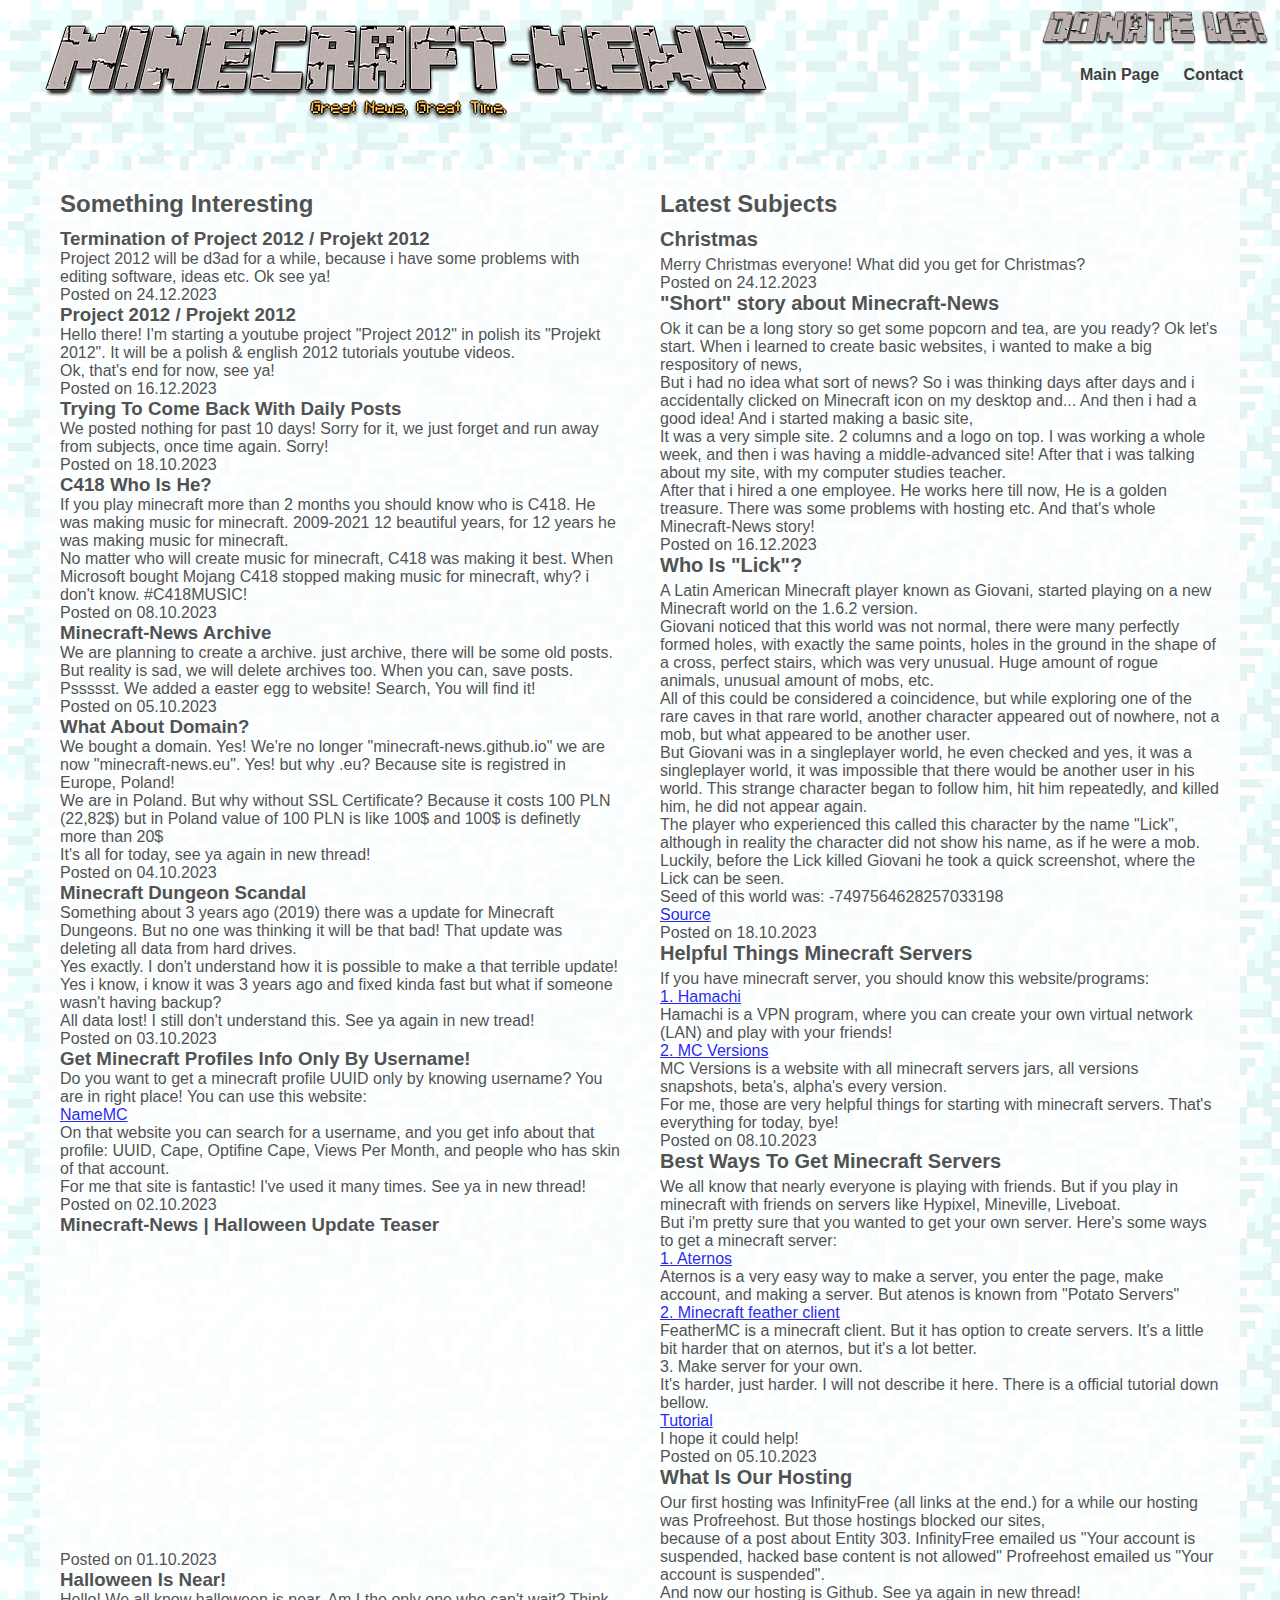
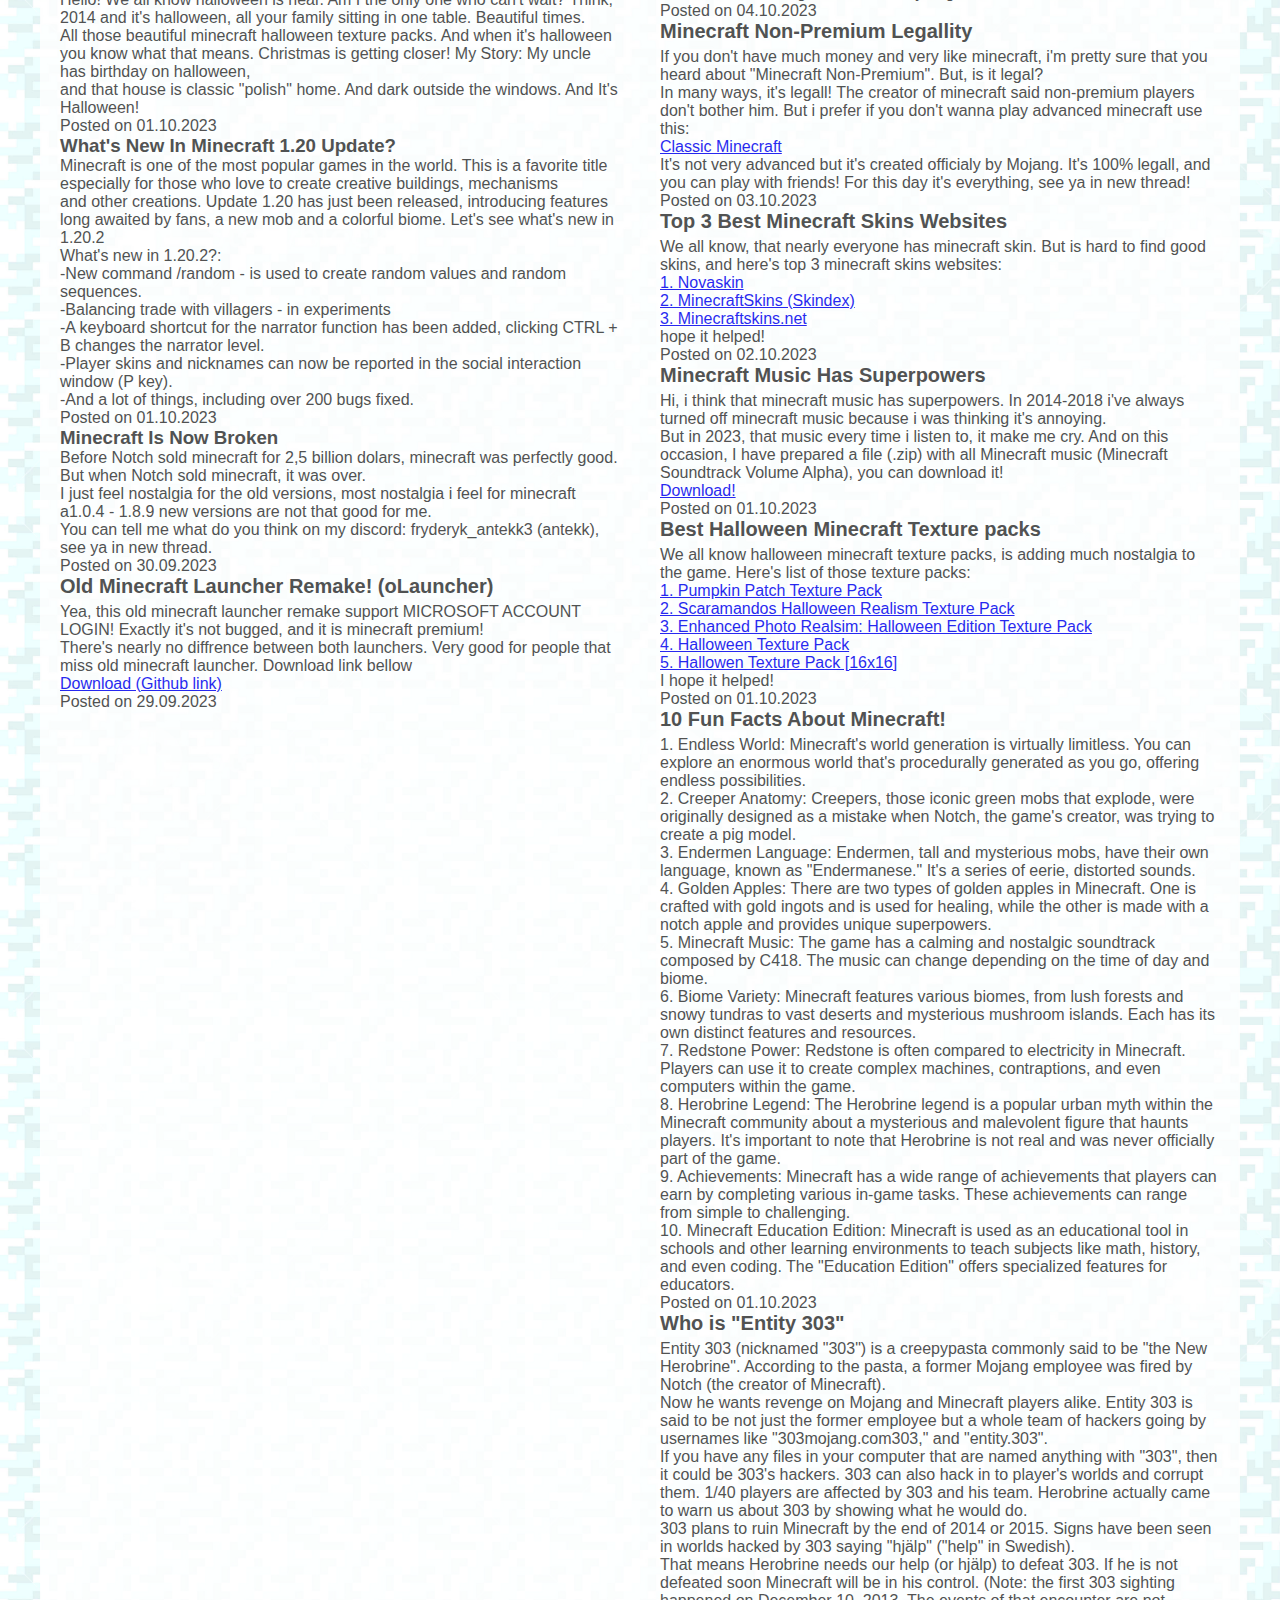
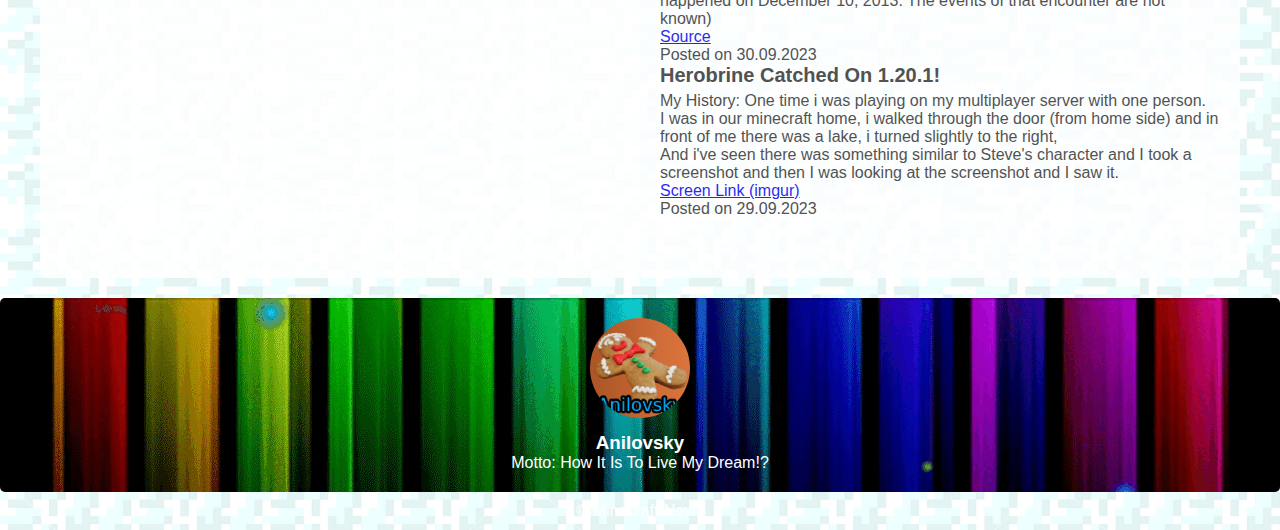
==== commit 673401e3: "New post." ====
--- a/index.html
+++ b/index.html
@@ -21,6 +21,8 @@
                         <li><a href="contact.html" style="color: #3f3f3f;">Contact</a></li>
                     </ul>
                 </nav>
+                <script async src="https://pagead2.googlesyndication.com/pagead/js/adsbygoogle.js?client=ca-pub-7704272397990008"
+     crossorigin="anonymous"></script>
             </div>
         </div>
     </header>
@@ -28,6 +30,9 @@
         <section class="forum-section">
             <h2>Something Interesting</h2>
             <div class="forum-threads">
+                <h3>Termination of Project 2012 / Projekt 2012</h3>
+                <p>Project 2012 will be d3ad for a while, because i have some problems with editing software, ideas etc. Ok see ya!</p>
+                <p>Posted on 24.12.2023</p>
                 <h3>Project 2012 / Projekt 2012</h3>
                 <p>Hello there! I'm starting a youtube project "Project 2012" in polish its "Projekt 2012". It will be a polish & english 2012 tutorials youtube videos.</p>
                 <p>Ok, that's end for now, see ya!</p>
@@ -48,7 +53,7 @@
             <div class="forum-threads">
                 <h3>What About Domain?</h3>
                 <p>We bought a domain. Yes! We're no longer "minecraft-news.github.io" we are now "minecraft-news.eu". Yes! but why .eu? Because site is registred in Europe, Poland!</p>
-                <p>We are in Poland. But why without SSL Certificate? Because it costs 100 PLN (22,82$) but in poland value of 100 PLN is like 100$ and 100$ is definetly more than 20$</p>
+                <p>We are in Poland. But why without SSL Certificate? Because it costs 100 PLN (22,82$) but in Poland value of 100 PLN is like 100$ and 100$ is definetly more than 20$</p>
                 <p>It's all for today, see ya again in new thread!</p>
                 <p>Posted on 04.10.2023</p>
             <div class="forum-threads">
@@ -107,6 +112,9 @@
         <section class="news-section">
             <h2>Latest Subjects</h2>
             <div class="news-article">
+                <h3>Christmas</h3>
+                <p>Merry Christmas everyone! What did you get for Christmas?</p>
+                <p>Posted on 24.12.2023</p>
                 <h3>"Short" story about Minecraft-News</h3>
                 <p>Ok it can be a long story so get some popcorn and tea, are you ready? Ok let's start. When i learned to create basic websites, i wanted to make a big respository of news,</p>
                 <p>But i had no idea what sort of news? So i was thinking days after days and i accidentally clicked on Minecraft icon on my desktop and... And then i had a good idea! And i started making a basic site,</p>
